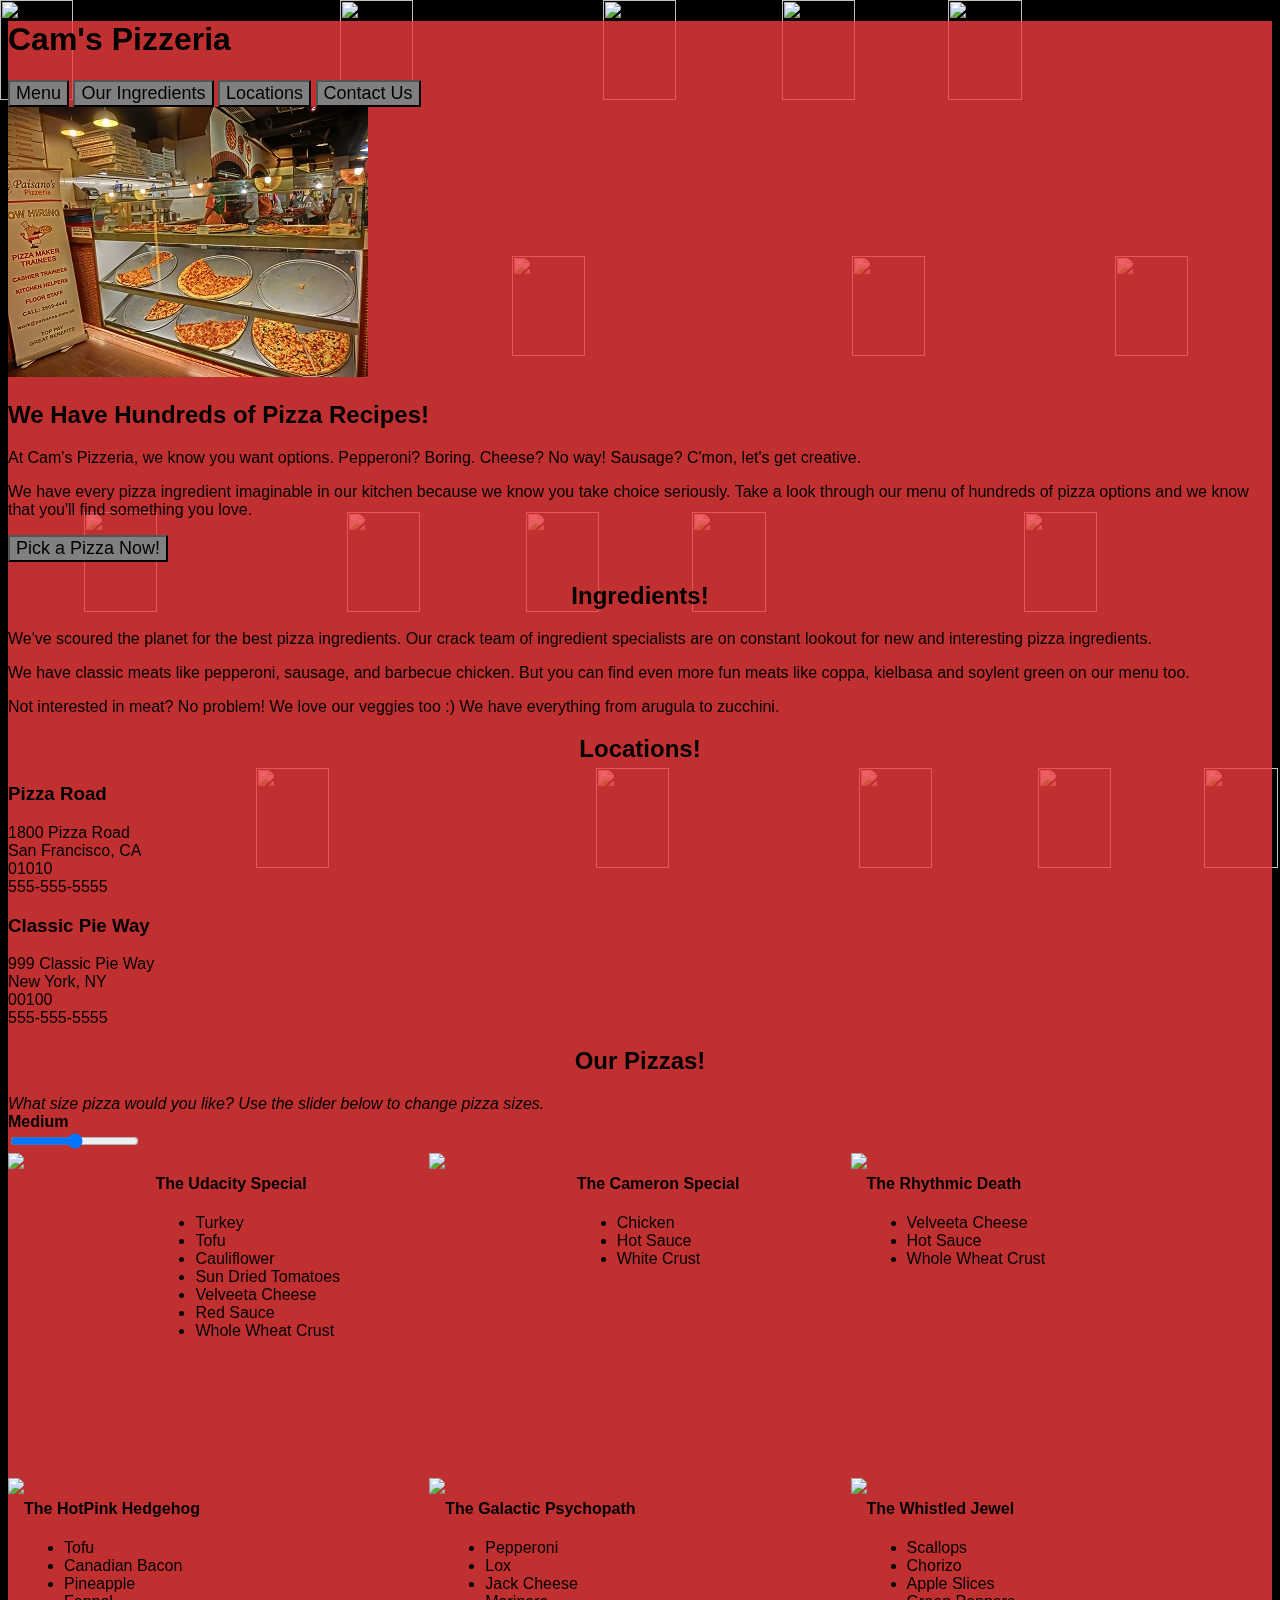
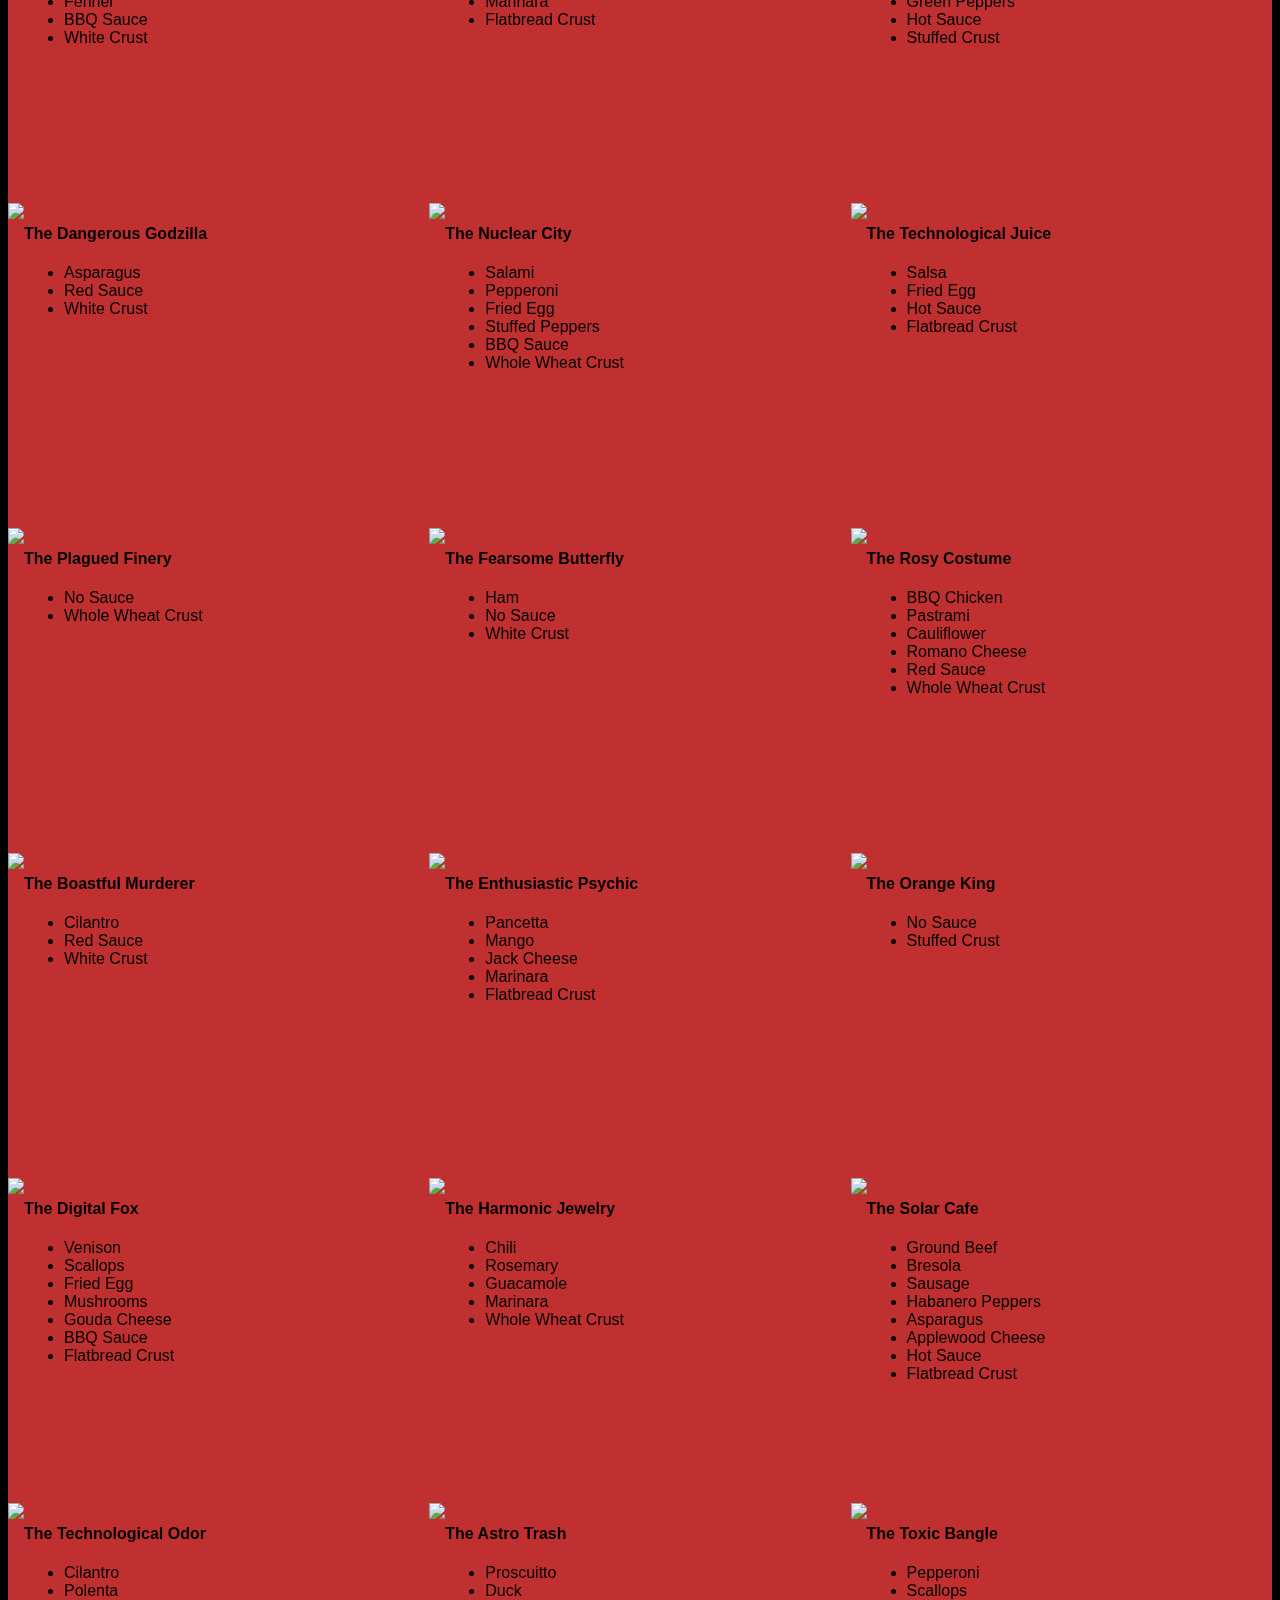
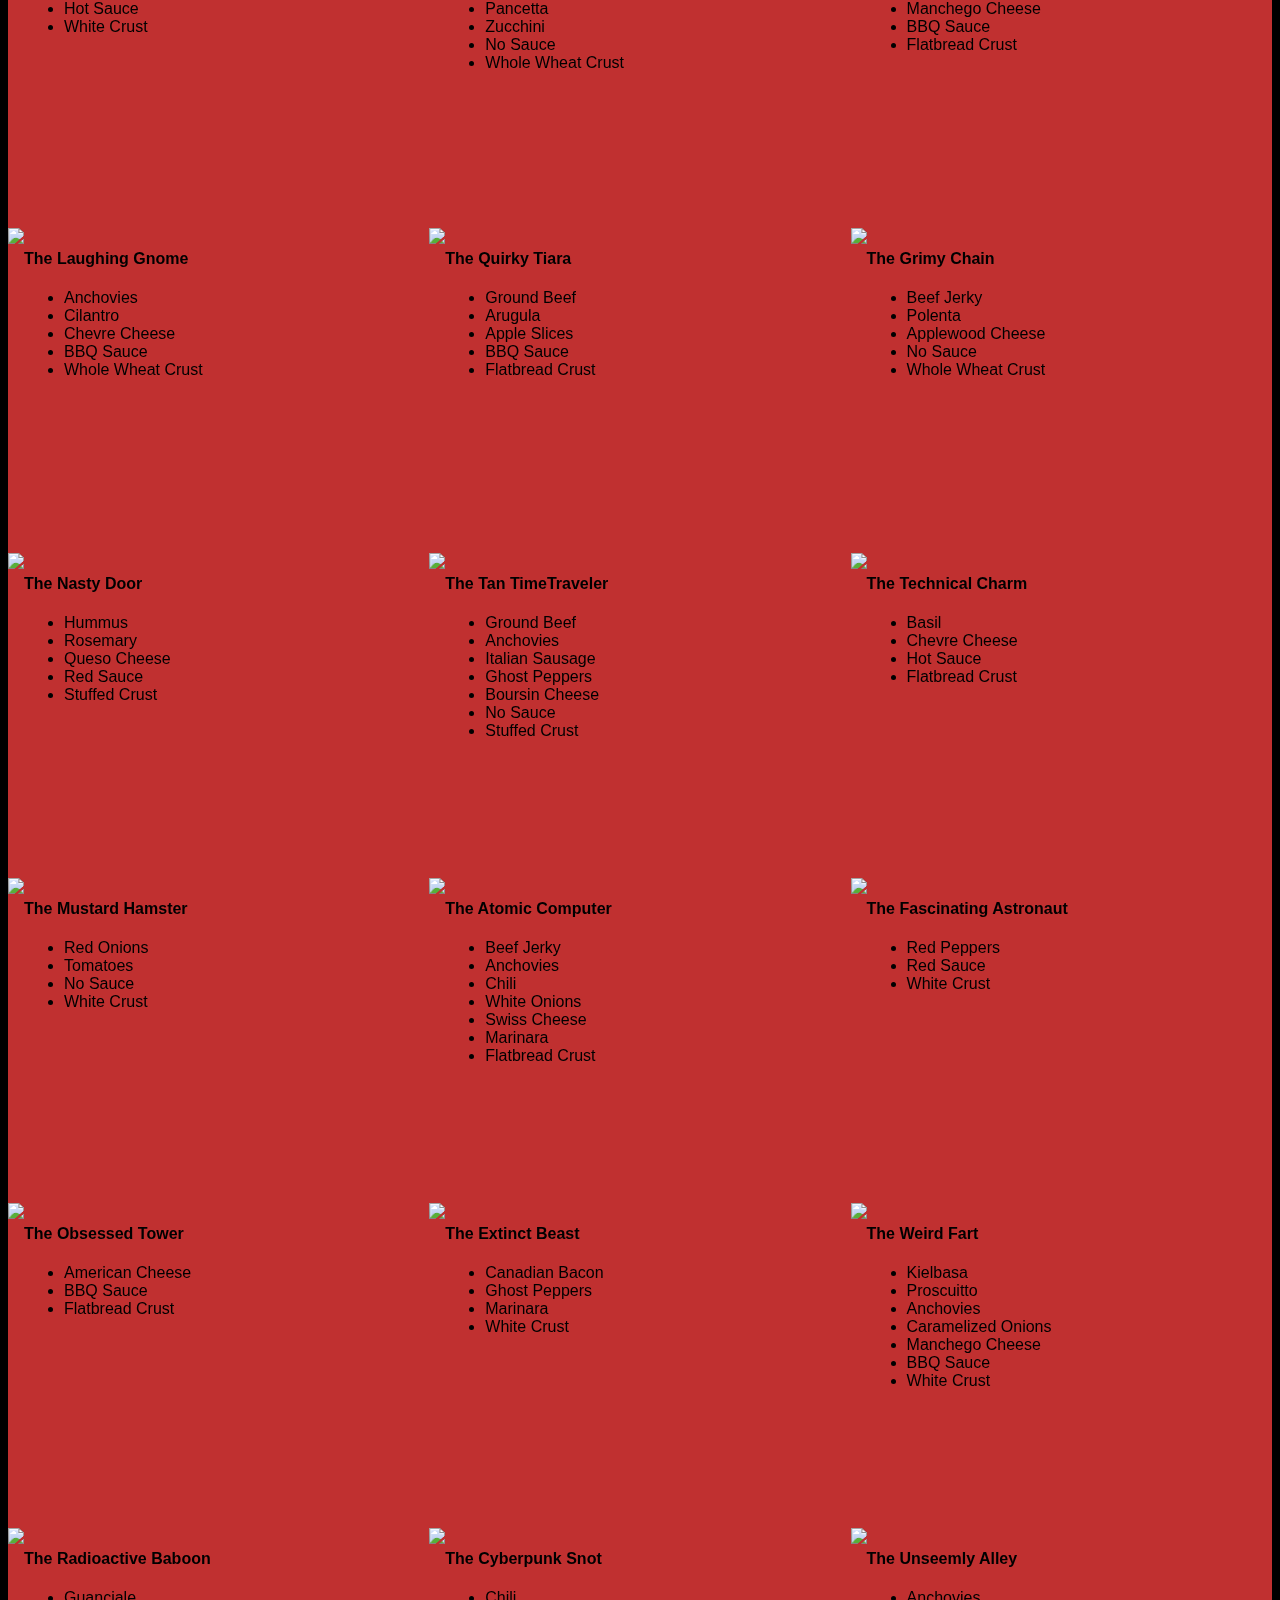
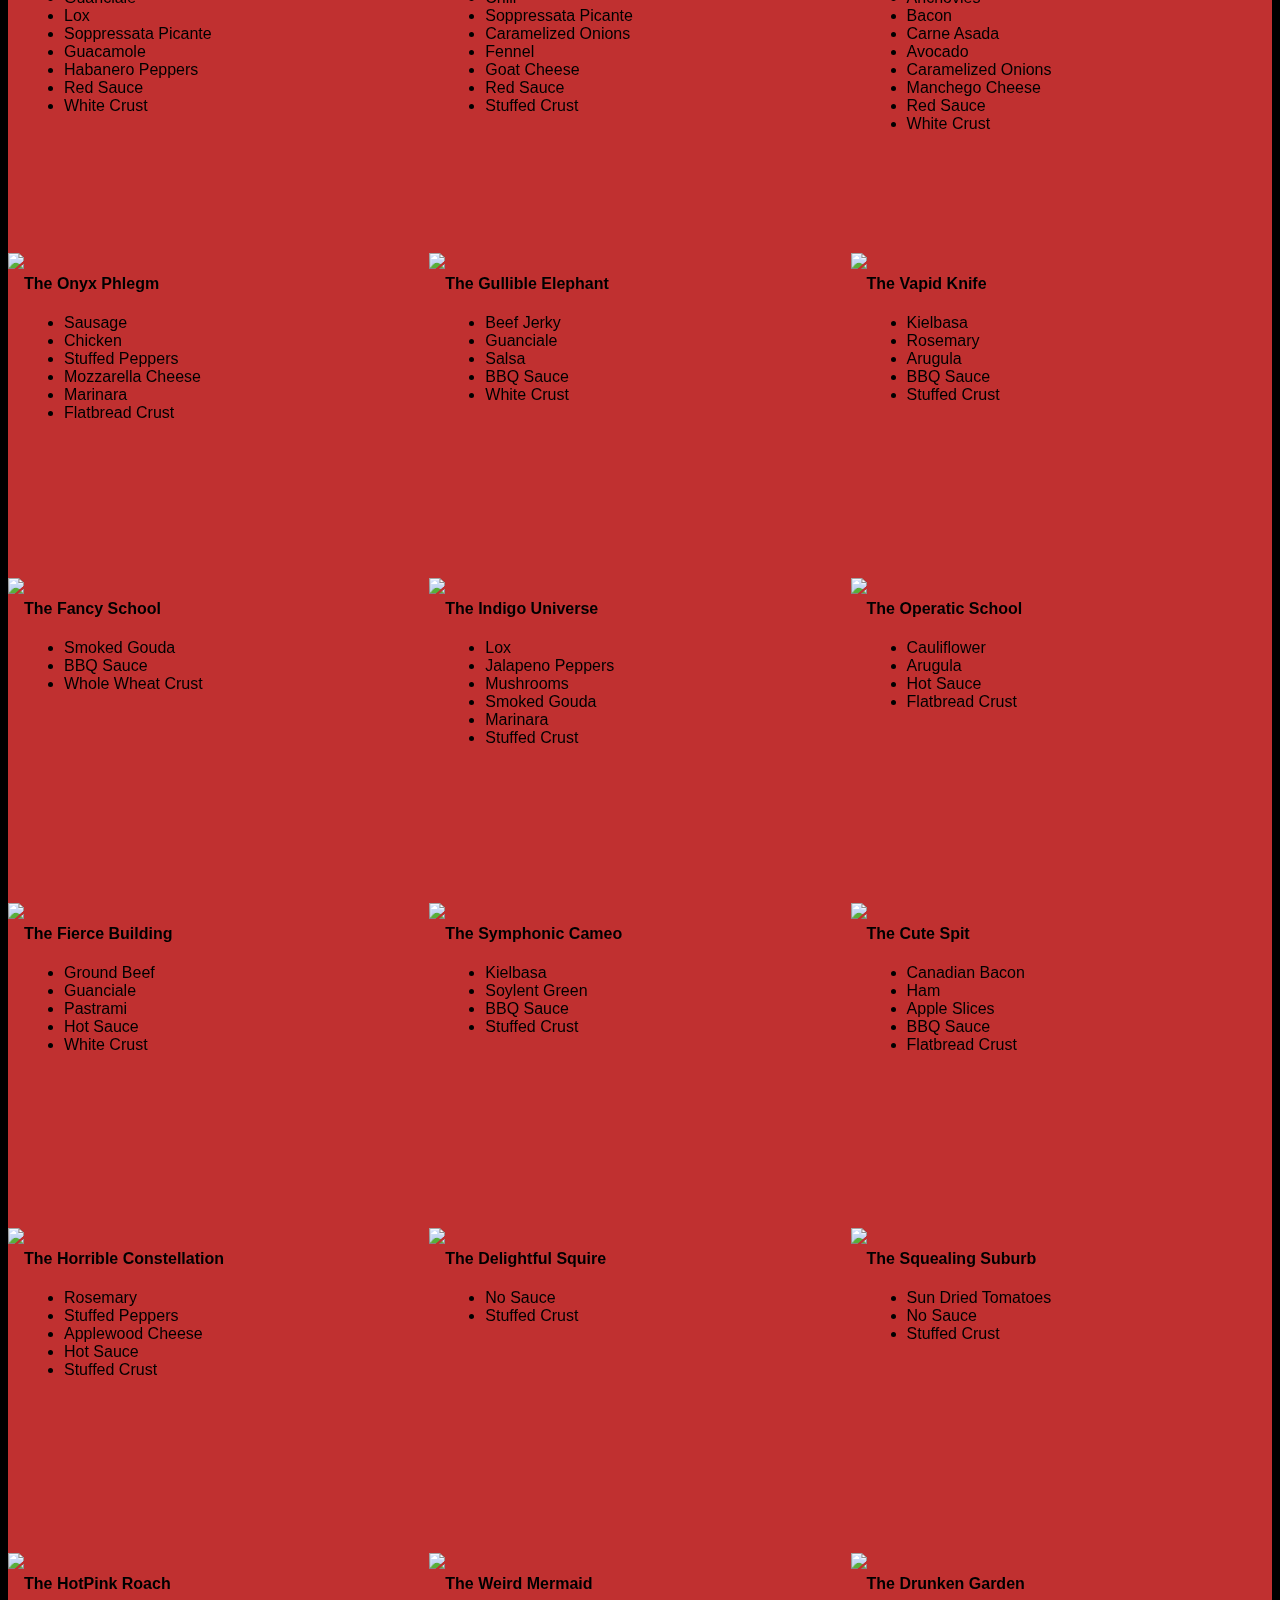
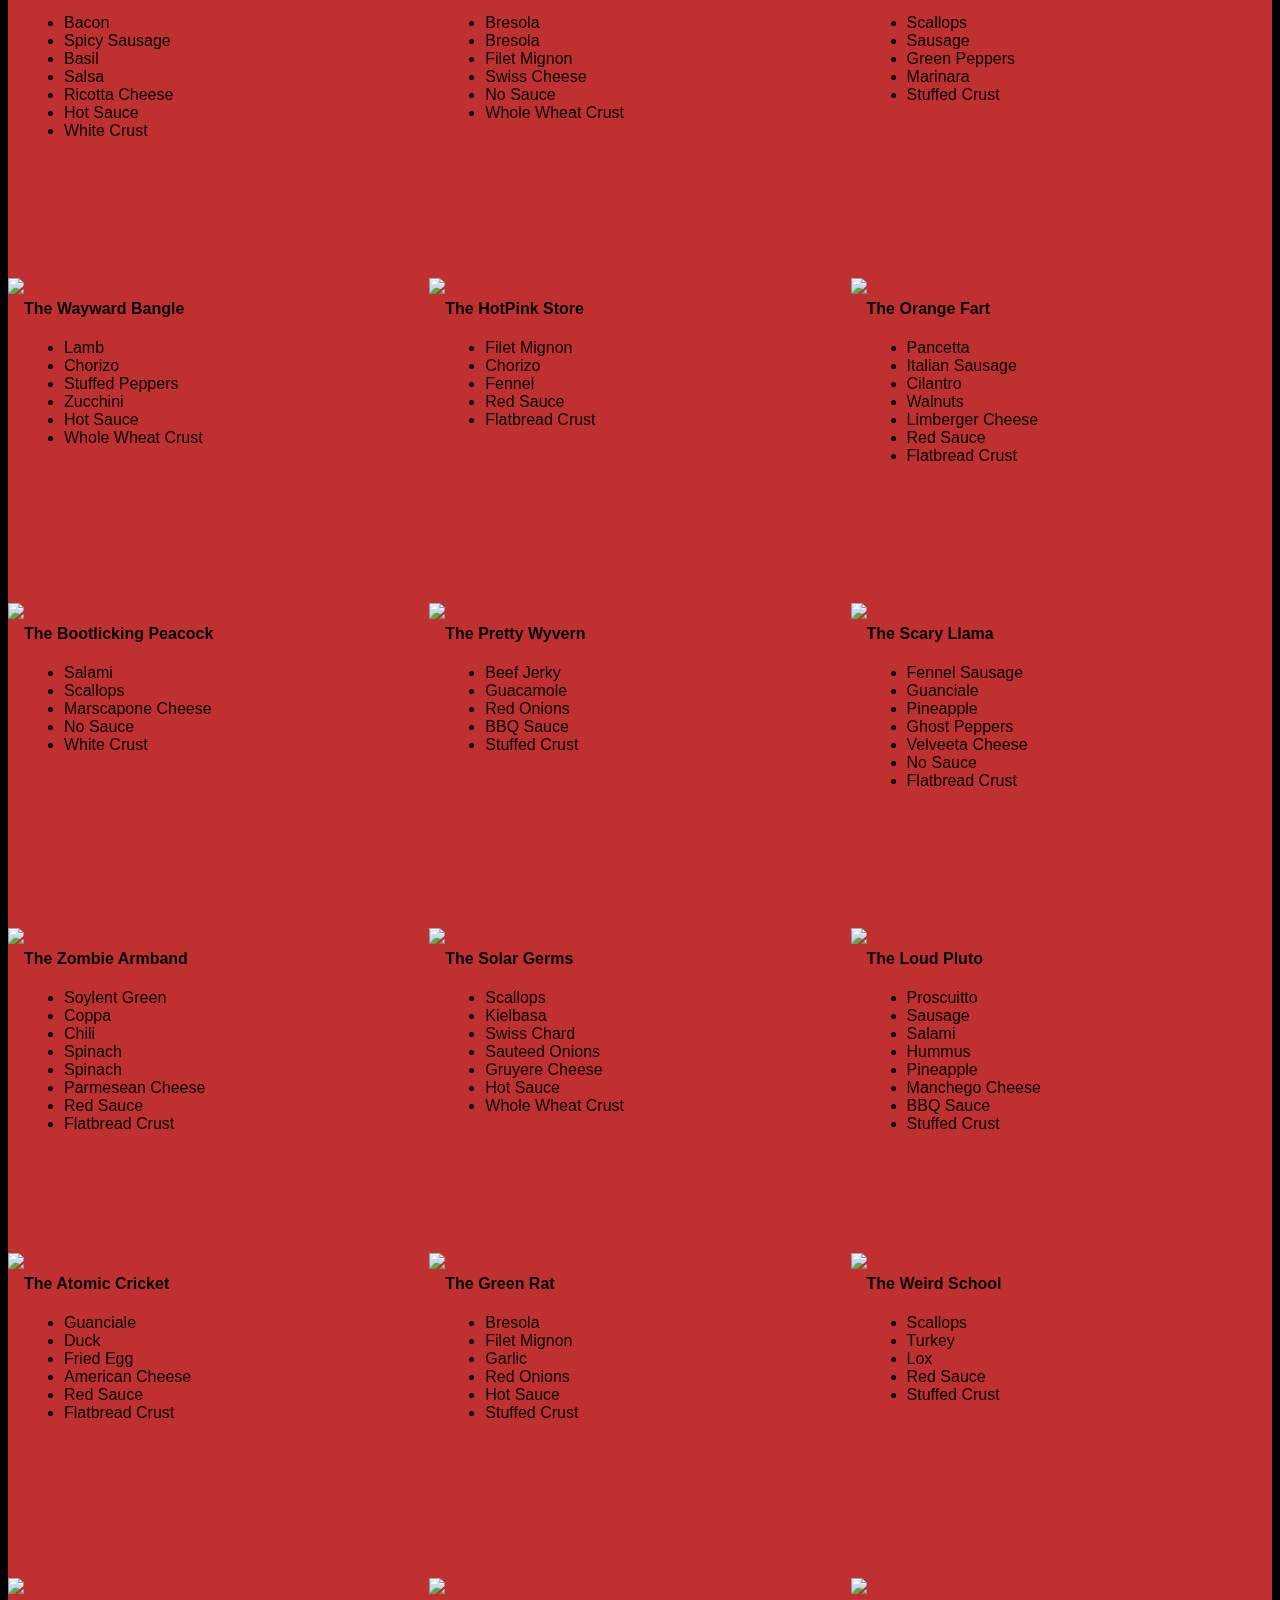
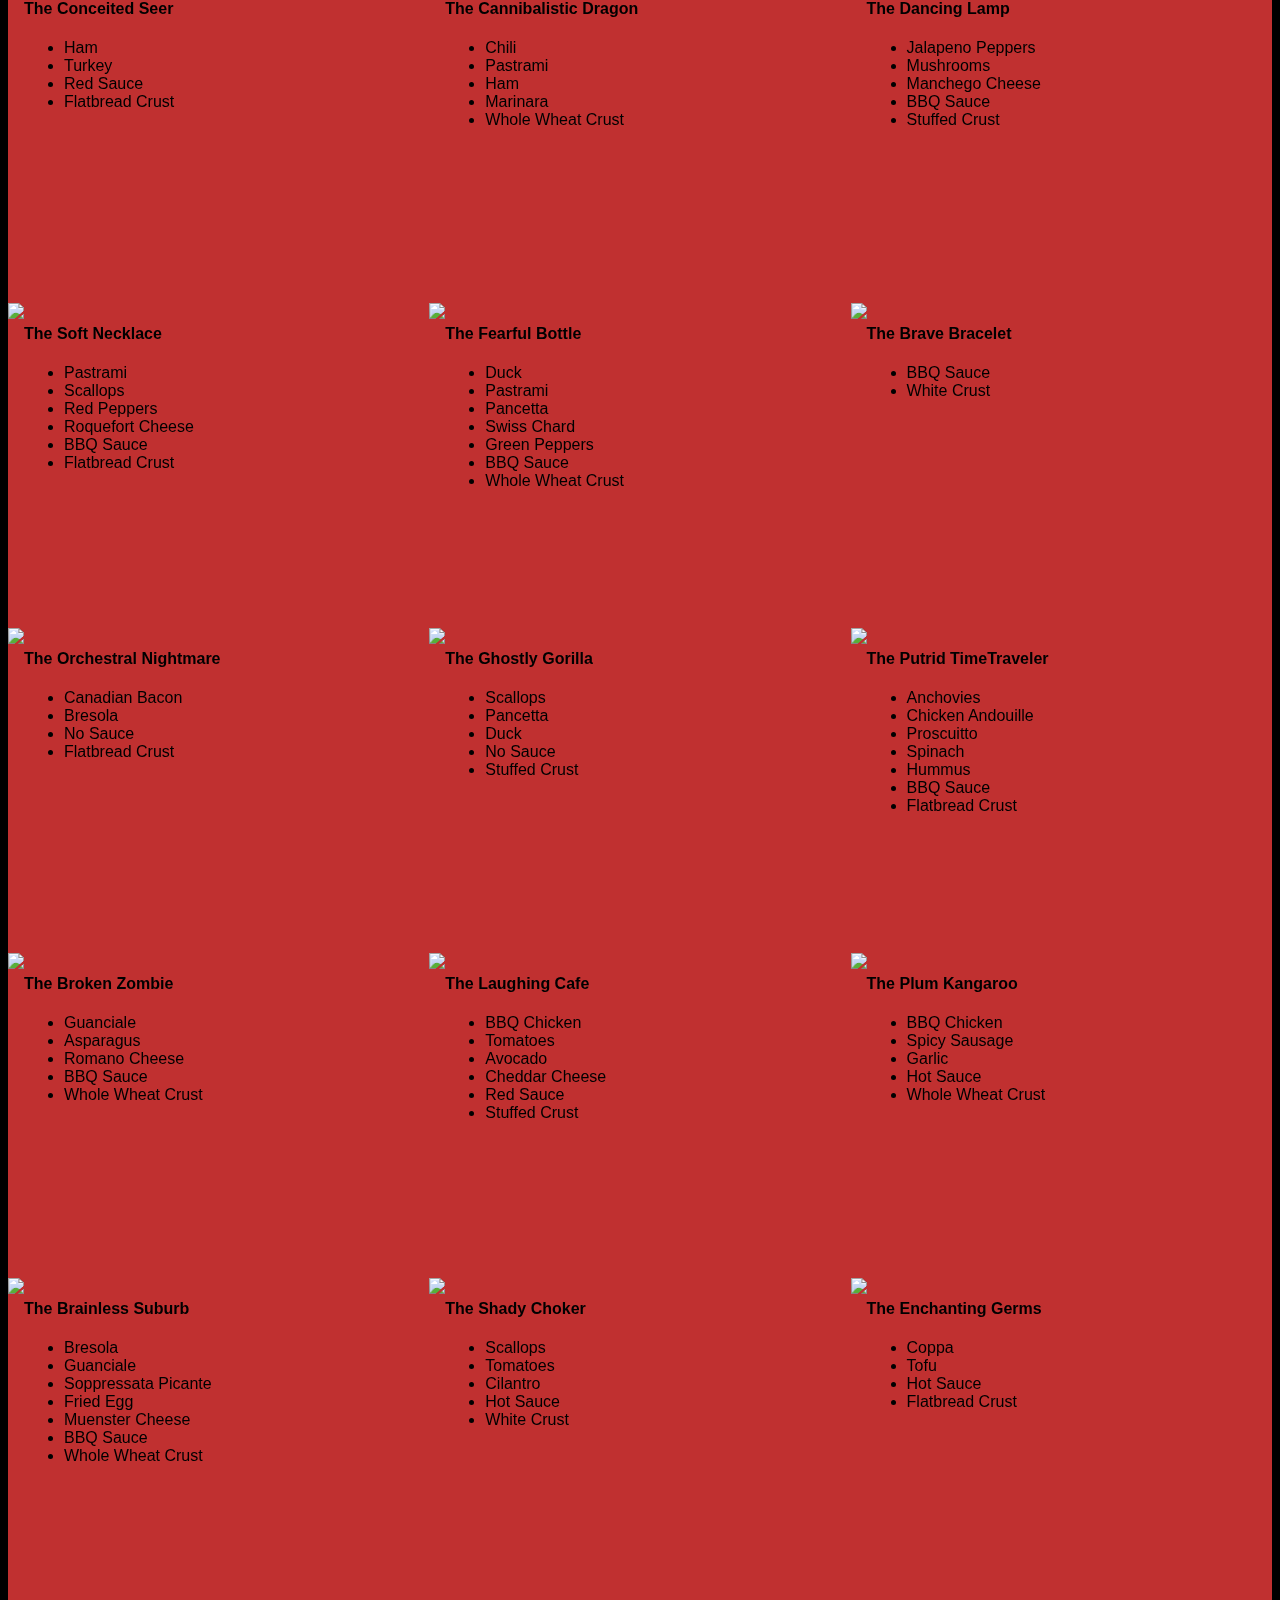
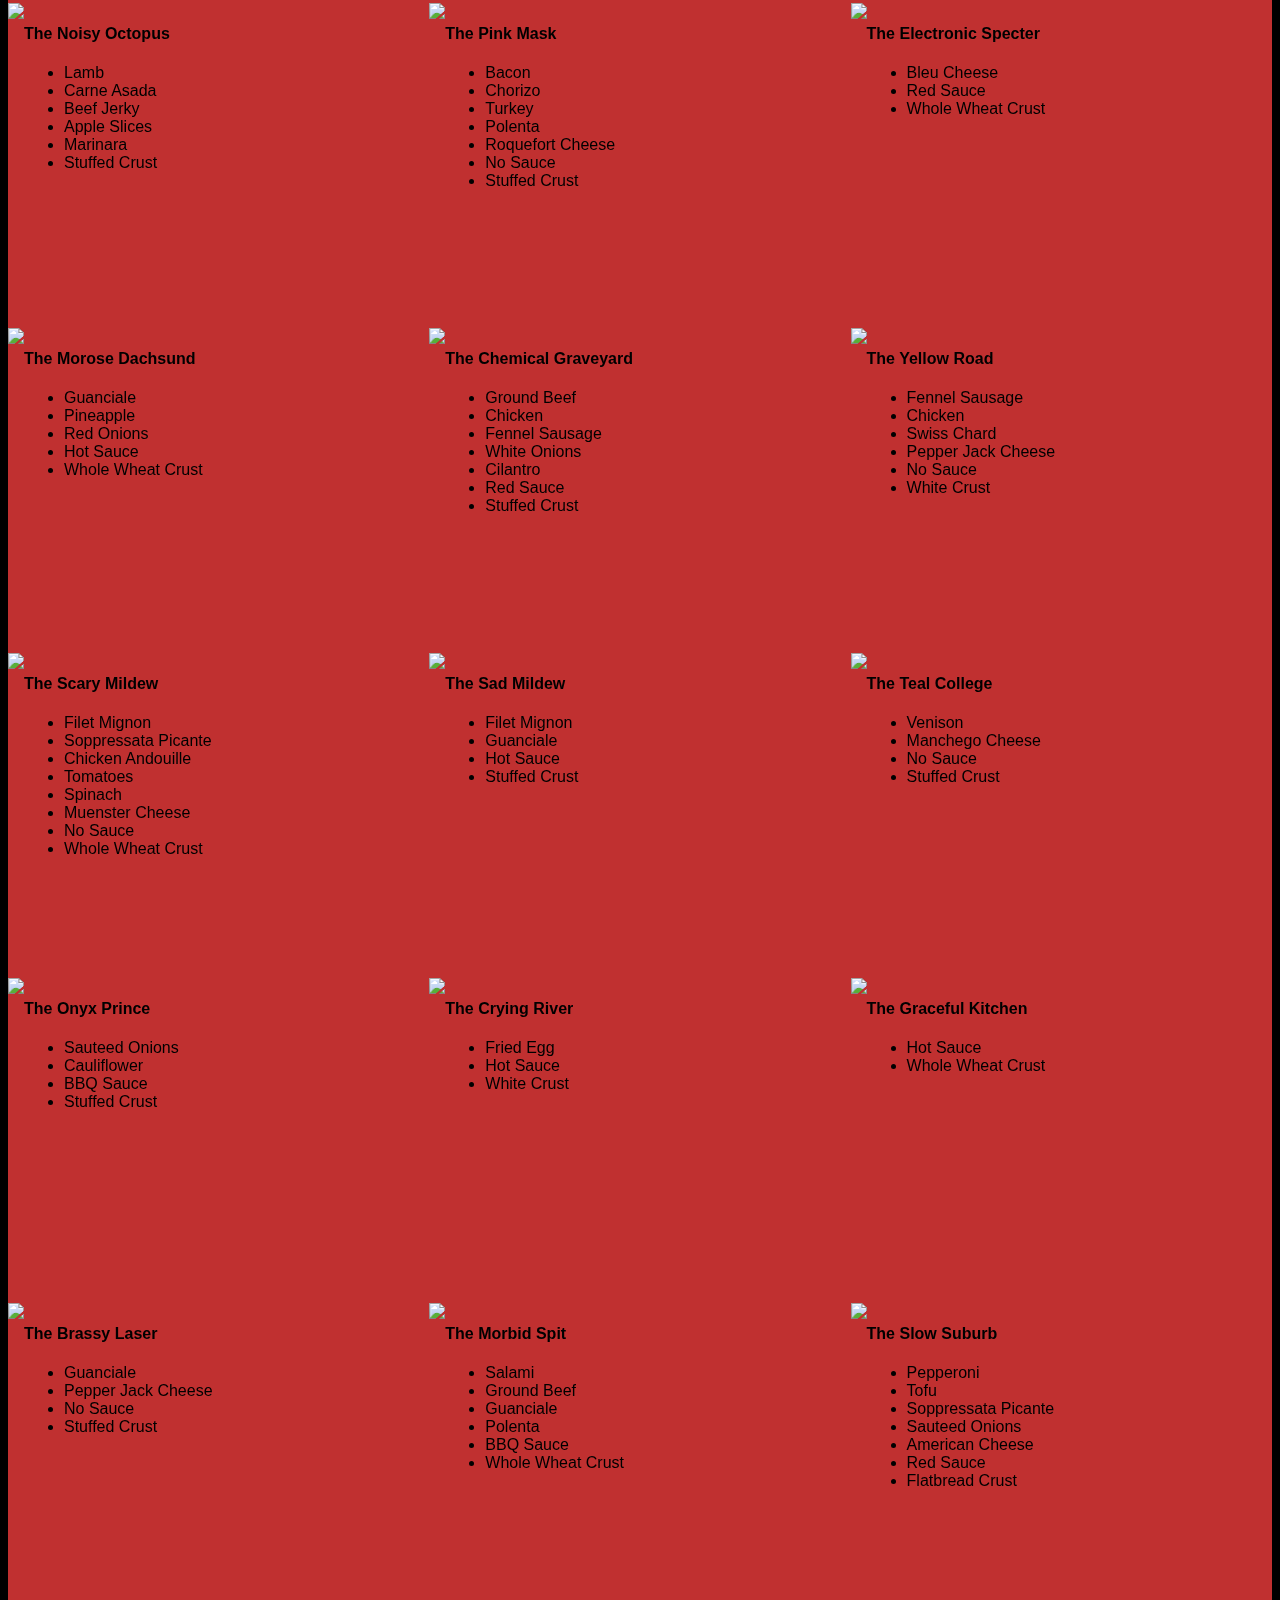
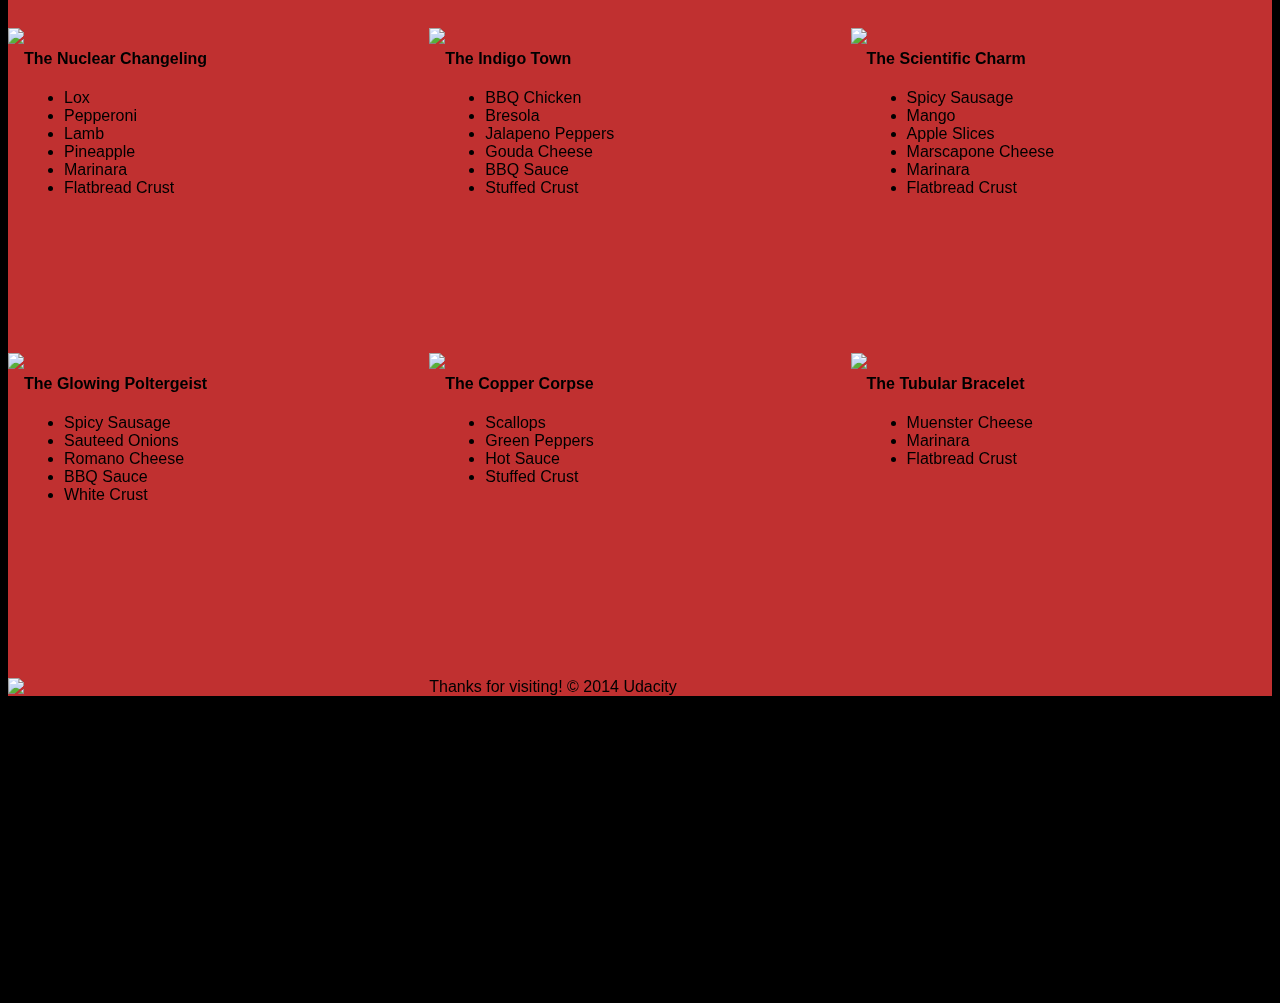
==== views/pizza.html @ 2fd76ad5 "website Optimization" ====
<!DOCTYPE HTML>
<html>
<head>
  <link rel="stylesheet" href="css/style.css">
  <link rel="stylesheet" href="css/bootstrap-grid.css">
</head>

<body>
  <div class="container">
    <div id="header" class="row">
      <div class="col-md-6">
        <div class="row">
          <div class="col-md-12">
            <h1>Cam's Pizzeria</h1>
            <div class="row">
              <div id="menu" class="col-md-12">
                <form action="#randomPizzas">
                  <input type="submit" value="Menu">
                </form>
                <form action="#ingredients">
                  <input type="submit" value="Our Ingredients">
                </form>
                <form action="#locations">
                  <input type="submit" value="Locations">
                </form>
                <form action="#" onsubmit="alert('Thanks for clicking! This button doesn\'t do anything because this is a fake pizzeria :\)')">
                  <input type="submit" value="Contact Us">
                </form>
              </div>
            </div>
          </div>
        </div>
      </div>
      <div id="movingPizzas1" class="col-md-6">
      </div>
    </div>
    <div id="callToAction" class="row">
      <div class="col-md-4">
        <img src="images/pizzeria-lg.jpg" class="img-responsive"> <!-- Image credit to: http://commons.wikimedia.org/wiki/File:HK_TST_night_%E5%98%89%E8%98%AD%E9%81%93_Granville_Road_restaurant_Paisano's_Pizzeria_pizza_Dec-2013.JPG -->
      </div>
      <div class="col-md-8">
        <div class="row">
          <div class="col-md-12">
            <h2>We Have Hundreds of Pizza Recipes!</h2>
            <p>At Cam's Pizzeria, we know you want options. Pepperoni? Boring. Cheese? No way! Sausage? C'mon, let's get creative.</p>

            <p>We have every pizza ingredient imaginable in our kitchen because we know you take choice seriously. Take a look through our menu of hundreds of pizza options and we know that you'll find something you love.</p>
          </div>
        </div>
        <div class="row">
          <div class="col-md-6 col-md-push-3">
            <form action="#randomPizzas">
              <input type="submit" value="Pick a Pizza Now!">
            </form>
          </div>
        </div>
      </div>
    </div>
    <div id="ingredients" class="row">
      <div class="col-md-8 col-md-push-2">
        <div class="row">
          <div class="col-md-12 centered">
            <h2>Ingredients!</h2>
          </div>
        </div>
        <div class="row">
          <div class="col-md-12">
            <p>We've scoured the planet for the best pizza ingredients. Our crack team of ingredient specialists are on constant lookout for new and interesting pizza ingredients.</p>

            <p>We have classic meats like pepperoni, sausage, and barbecue chicken. But you can find even more fun meats like coppa, kielbasa and soylent green on our menu too.</p>

            <p>Not interested in meat? No problem! We love our veggies too :) We have everything from arugula to zucchini.</p>
          </div>
        </div>
      </div>
    </div>
    <div id="locations" class="row">
      <div class="col-md-12">
        <h2 style="text-align: center">Locations!</h2>
        <div class="row">
          <div class="col-md-6">
            <h3>Pizza Road</h3>
            <p>1800 Pizza Road<br>San Francisco, CA<br>01010<br>555-555-5555</p>
          </div>
          <div class="col-md-6">
            <h3>Classic Pie Way</h3>
            <p>999 Classic Pie Way<br>New York, NY<br>00100<br>555-555-5555</p>
          </div>
        </div>
      </div>
    </div>
    <div id="pizzaGenerator" class="row">
      <div class="col-md-12">
        <h2 style="text-align: center">Our Pizzas!</h2>
        <div class="row">
          <div class="col-md-12">
            <em>What size pizza would you like? Use the slider below to change pizza sizes.</em>
          </div>
          <div id="pizzaSize" class="col-md-6">Medium</div>
          <div class="col-md-12">
            <input id="sizeSlider" type="range" min="1" max="3" value="2" step="1" onchange="resizePizzas(this.value)"></input>
          </div>
        </div>
        <div id="randomPizzas" class="row">
          <div id="pizza0" class="randomPizzaContainer" style="width:33.33%; height: 325px;">
            <div style="width:35%">
              <img src="images/pizza.png" class="img-responsive">
            </div>
            <div style="width:65%">
              <h4>The Udacity Special</h4>
              <ul>
                <li>Turkey</li>
                <li>Tofu</li>
                <li>Cauliflower</li>
                <li>Sun Dried Tomatoes</li>
                <li>Velveeta Cheese</li>
                <li>Red Sauce</li>
                <li>Whole Wheat Crust</li>
              </ul>
            </div>
          </div>
          <div id="pizza1" class="randomPizzaContainer" style="width:33.33%; height: 325px;">
            <div style="width:35%">
              <img src="images/optimized-pizzeria.png" class="img-responsive">
            </div>
            <div style="width:65%">
              <h4>The Cameron Special</h4>
              <ul>
                <li>Chicken</li>
                <li>Hot Sauce</li>
                <li>White Crust</li>
              </ul>
            </div>
          </div>
        </div>
      </div>
    </div>
    <div id="footer" class="col-md-12">Thanks for visiting! &copy; 2014 Udacity</div>
  </div>
  <script type="text/javascript" src="js/main.js"></script>
</body>

</html>
</html>
---- views/css/style.css ----
/** {
  outline: 1px solid red !important;
}*/
* {
  -webkit-box-sizing: border-box;
  -moz-box-sizing: border-box;
  -box-sizing: border-box;
}

body {
  font-family: "Trebuchet MS", Helvetica, sans-serif;
  background: black;
}

input {
  background: grey;
  font-size: 18px;
}

form {
  display: inline-block;
}

.centered {
  text-align: center;
}

#pizzaSize {
  font-weight: 800;
}

.mover {
  position: fixed;
 /* reduce mover width */
  width: 100px;
  z-index: -1;
}

.randomPizzaContainer {
  float: left;
  display: flex;
}

.randomPizzaContainer:after {
  content: "";
  display: table;
  clear:both;
}

 .container {
  background-color: rgba(240, 60, 60, 0.8);
}
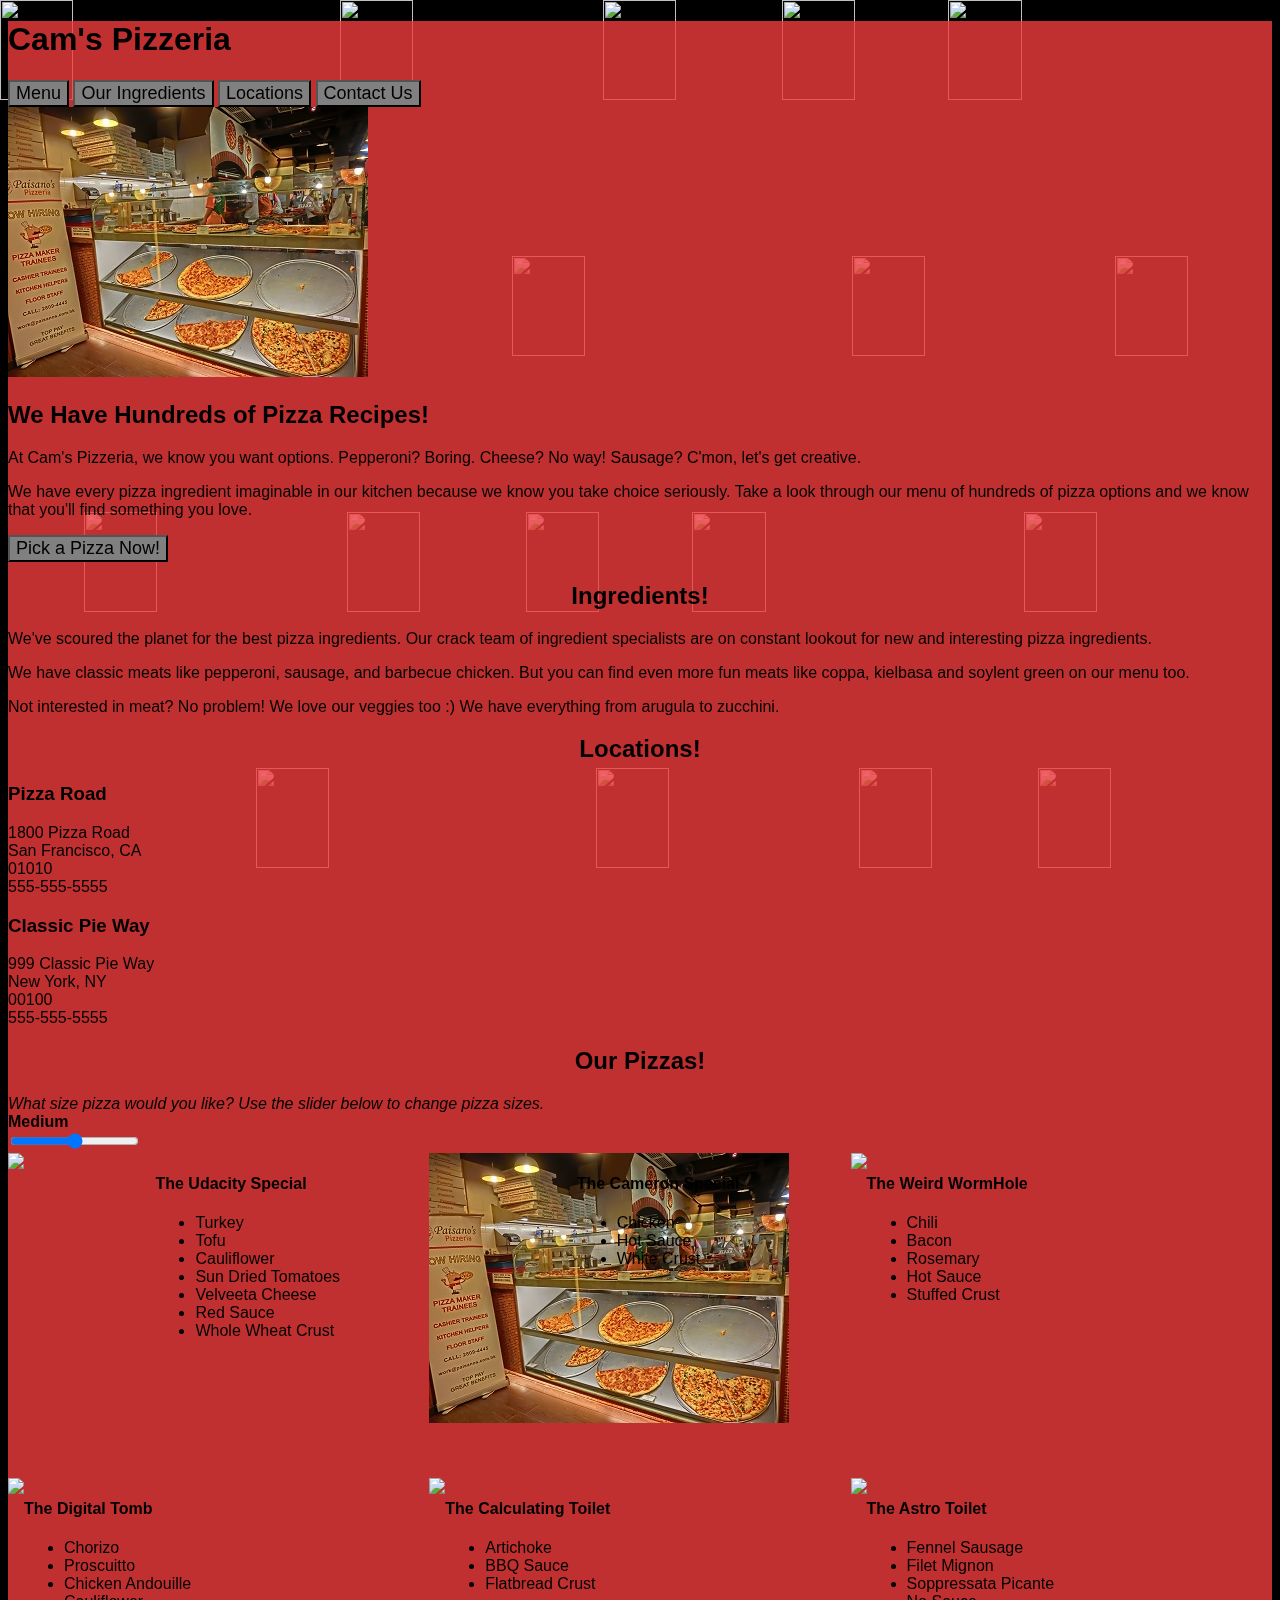
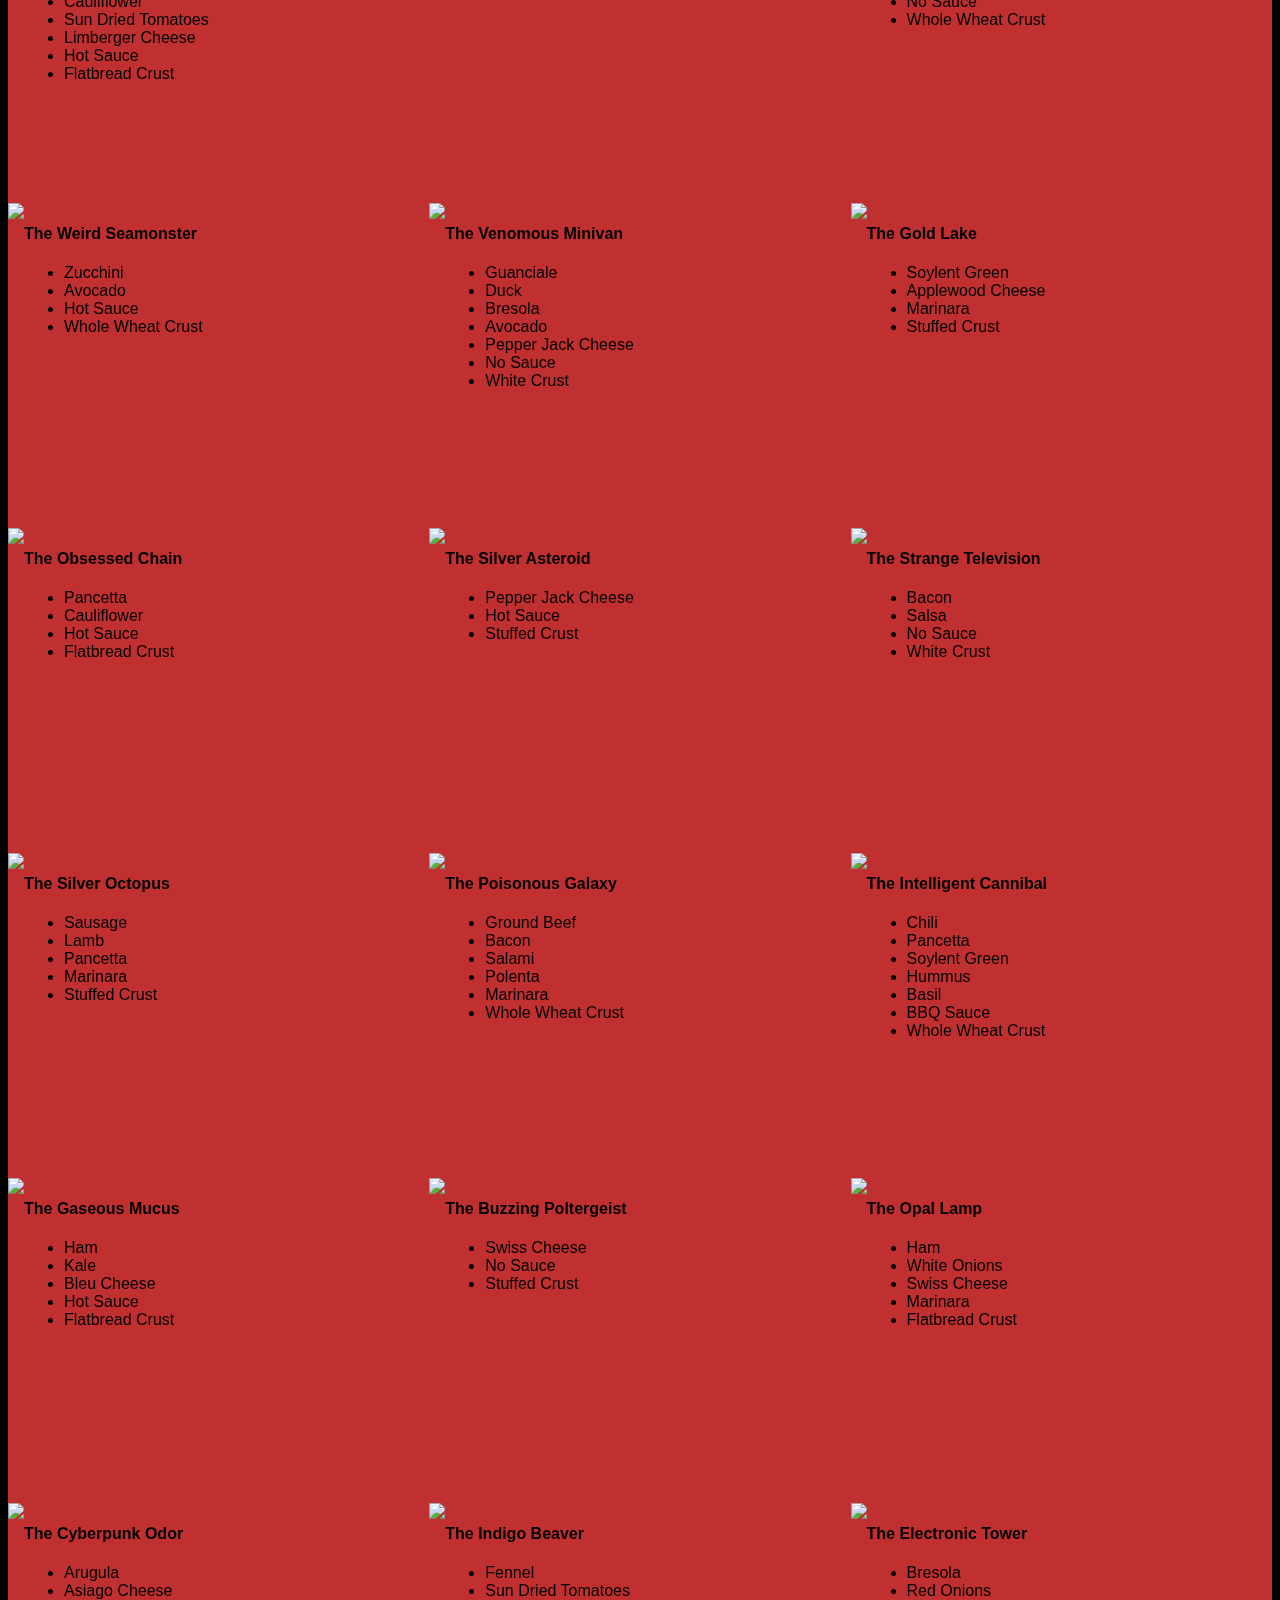
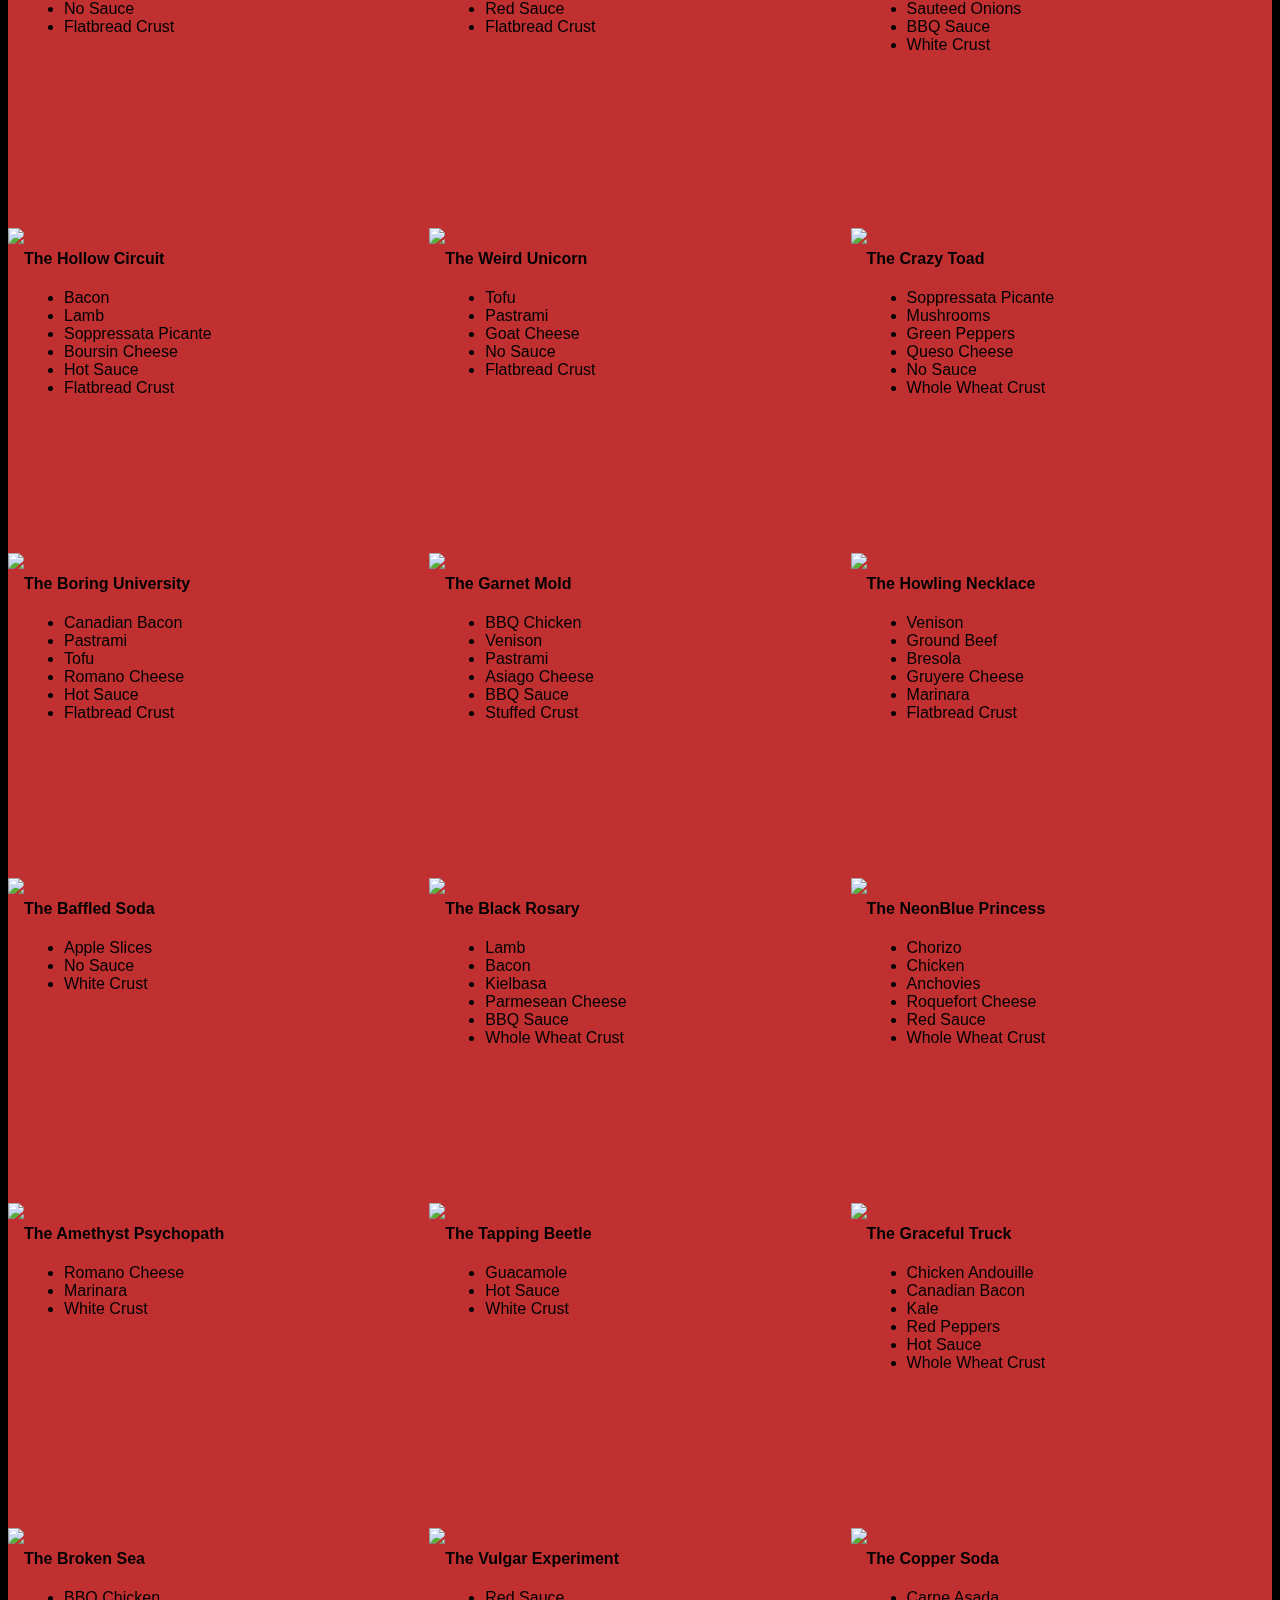
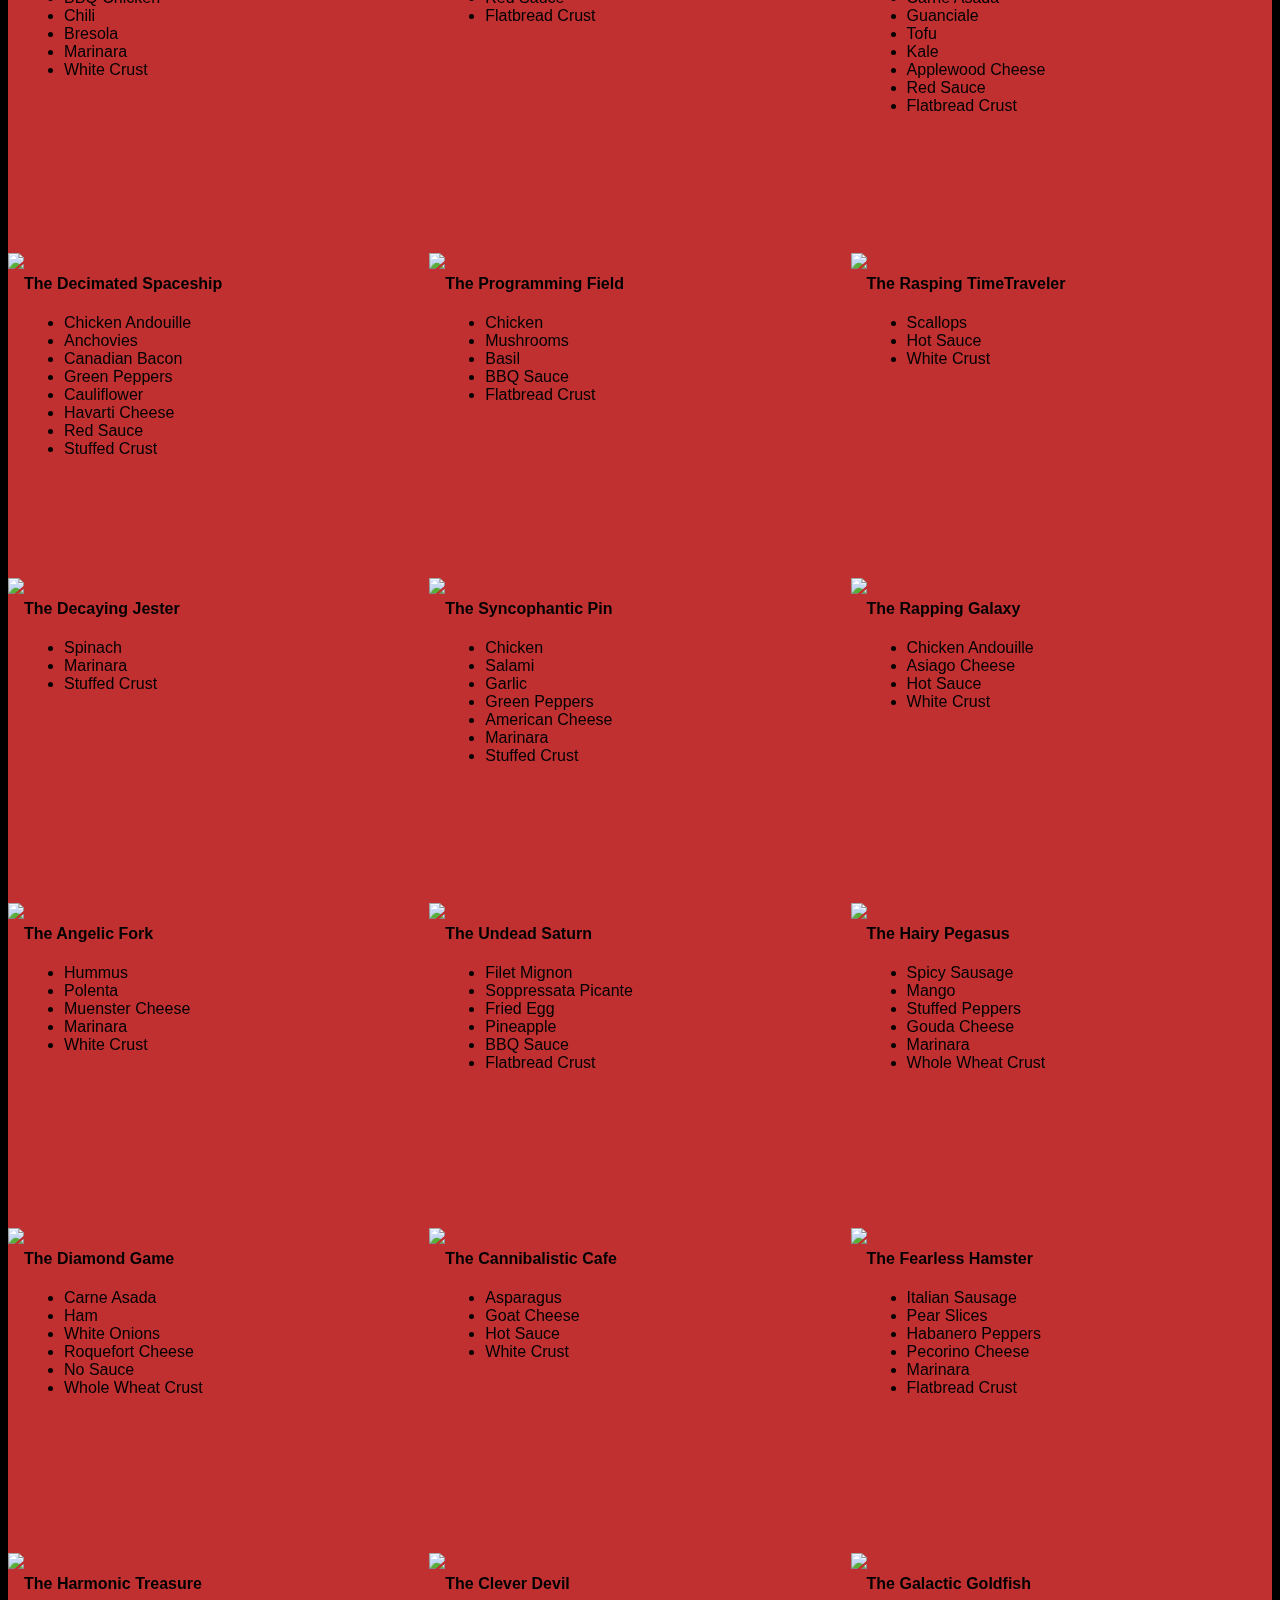
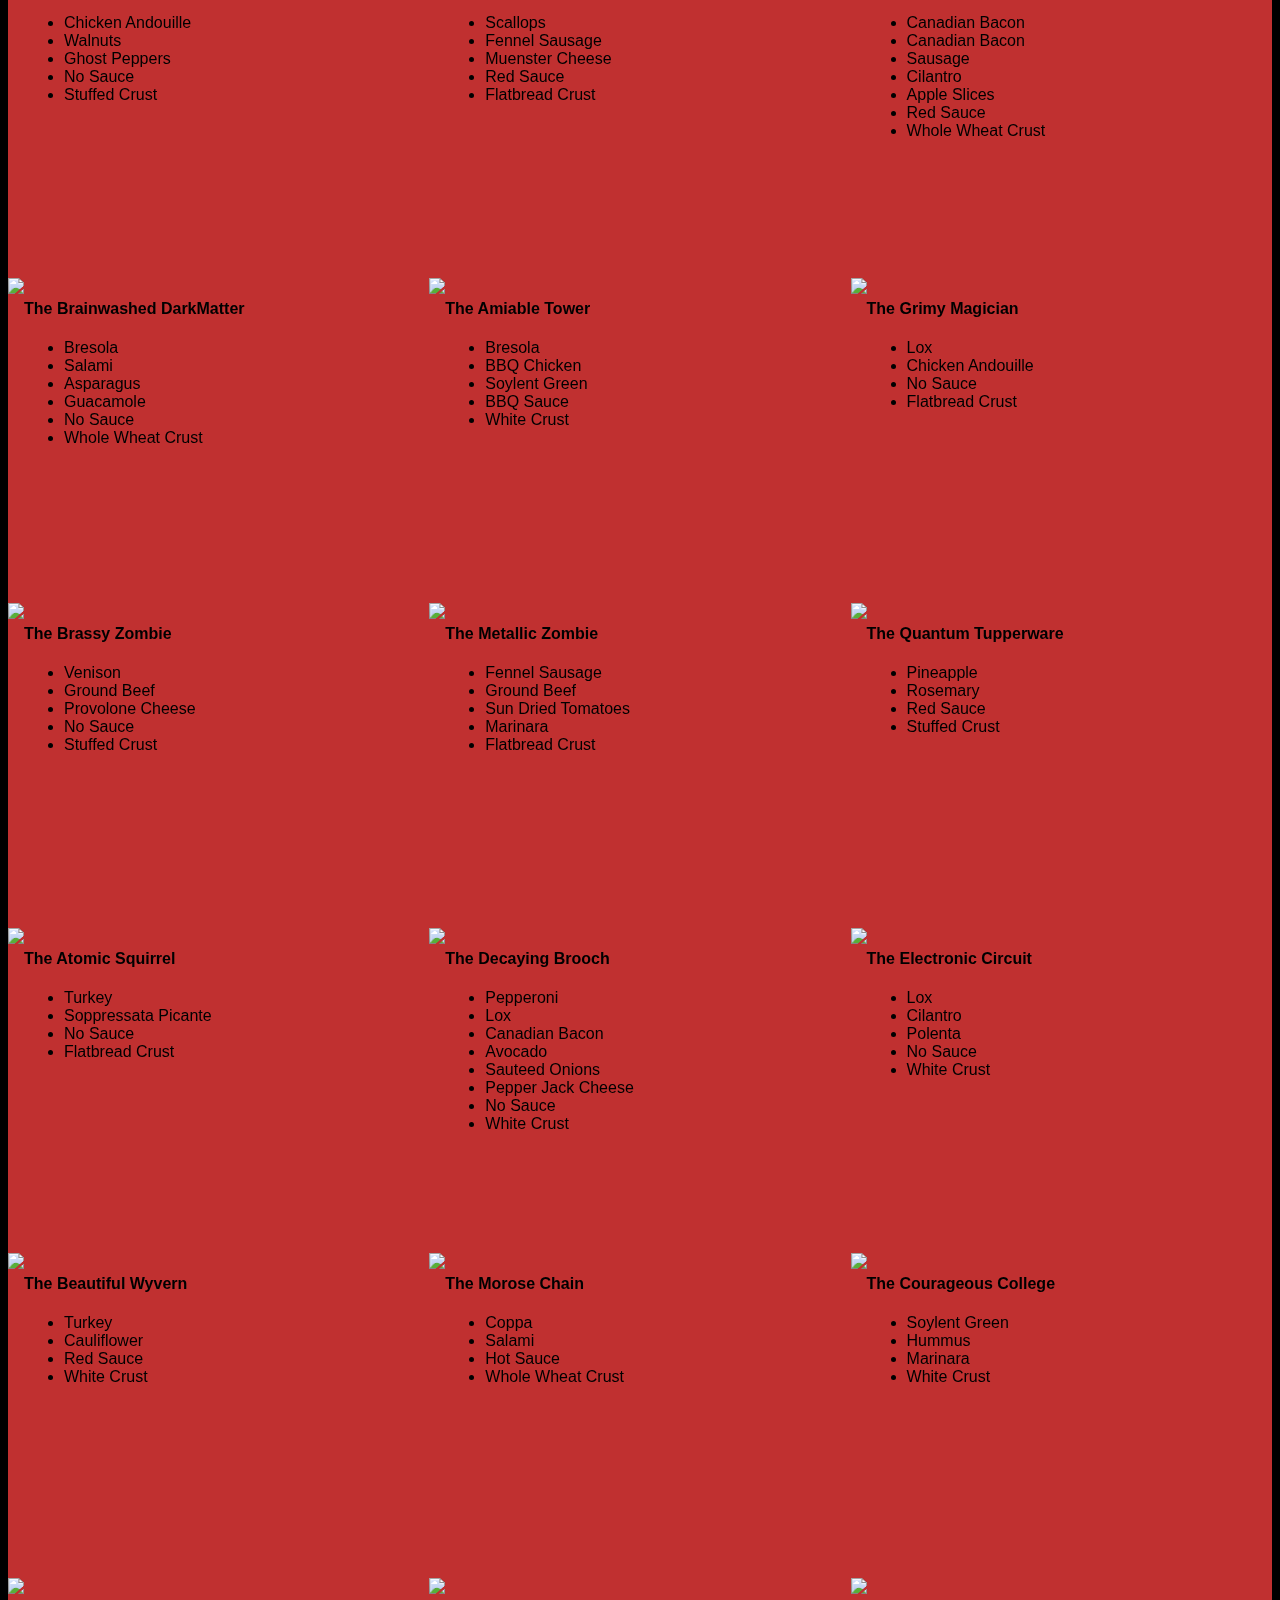
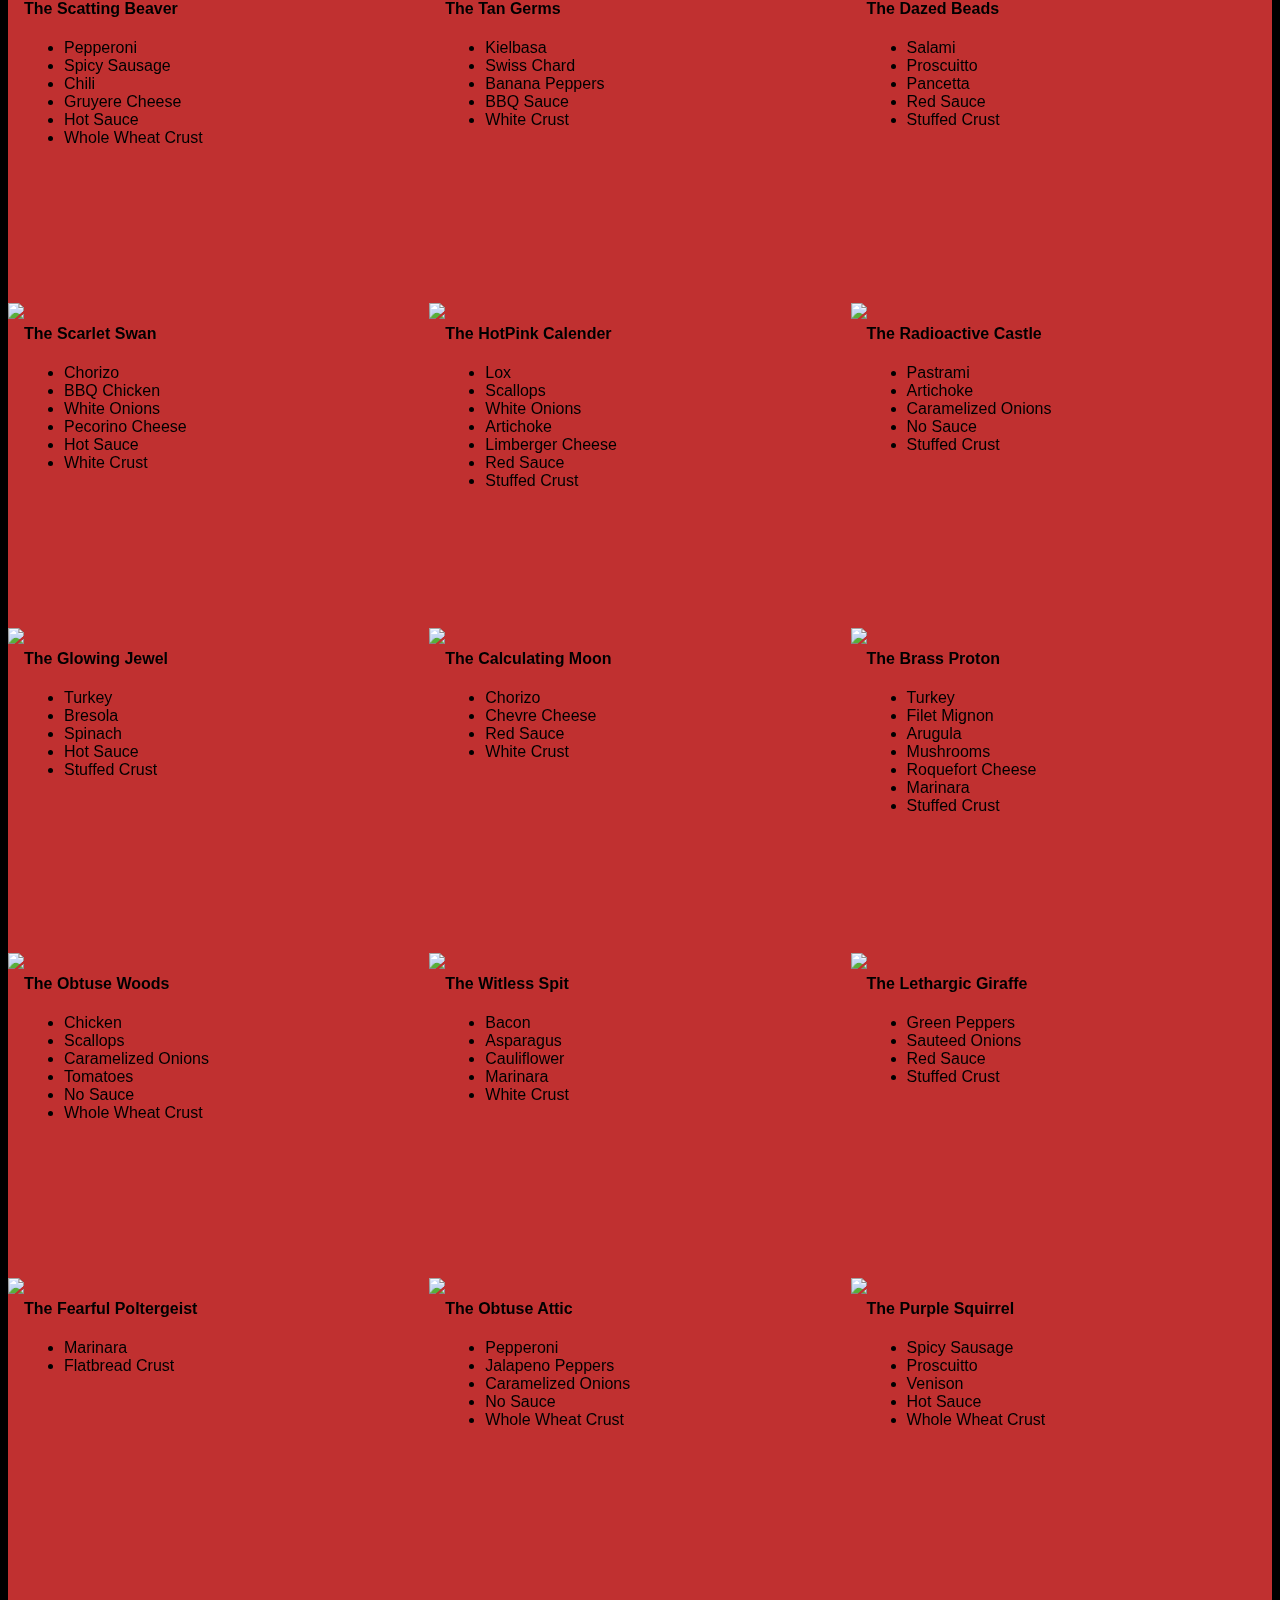
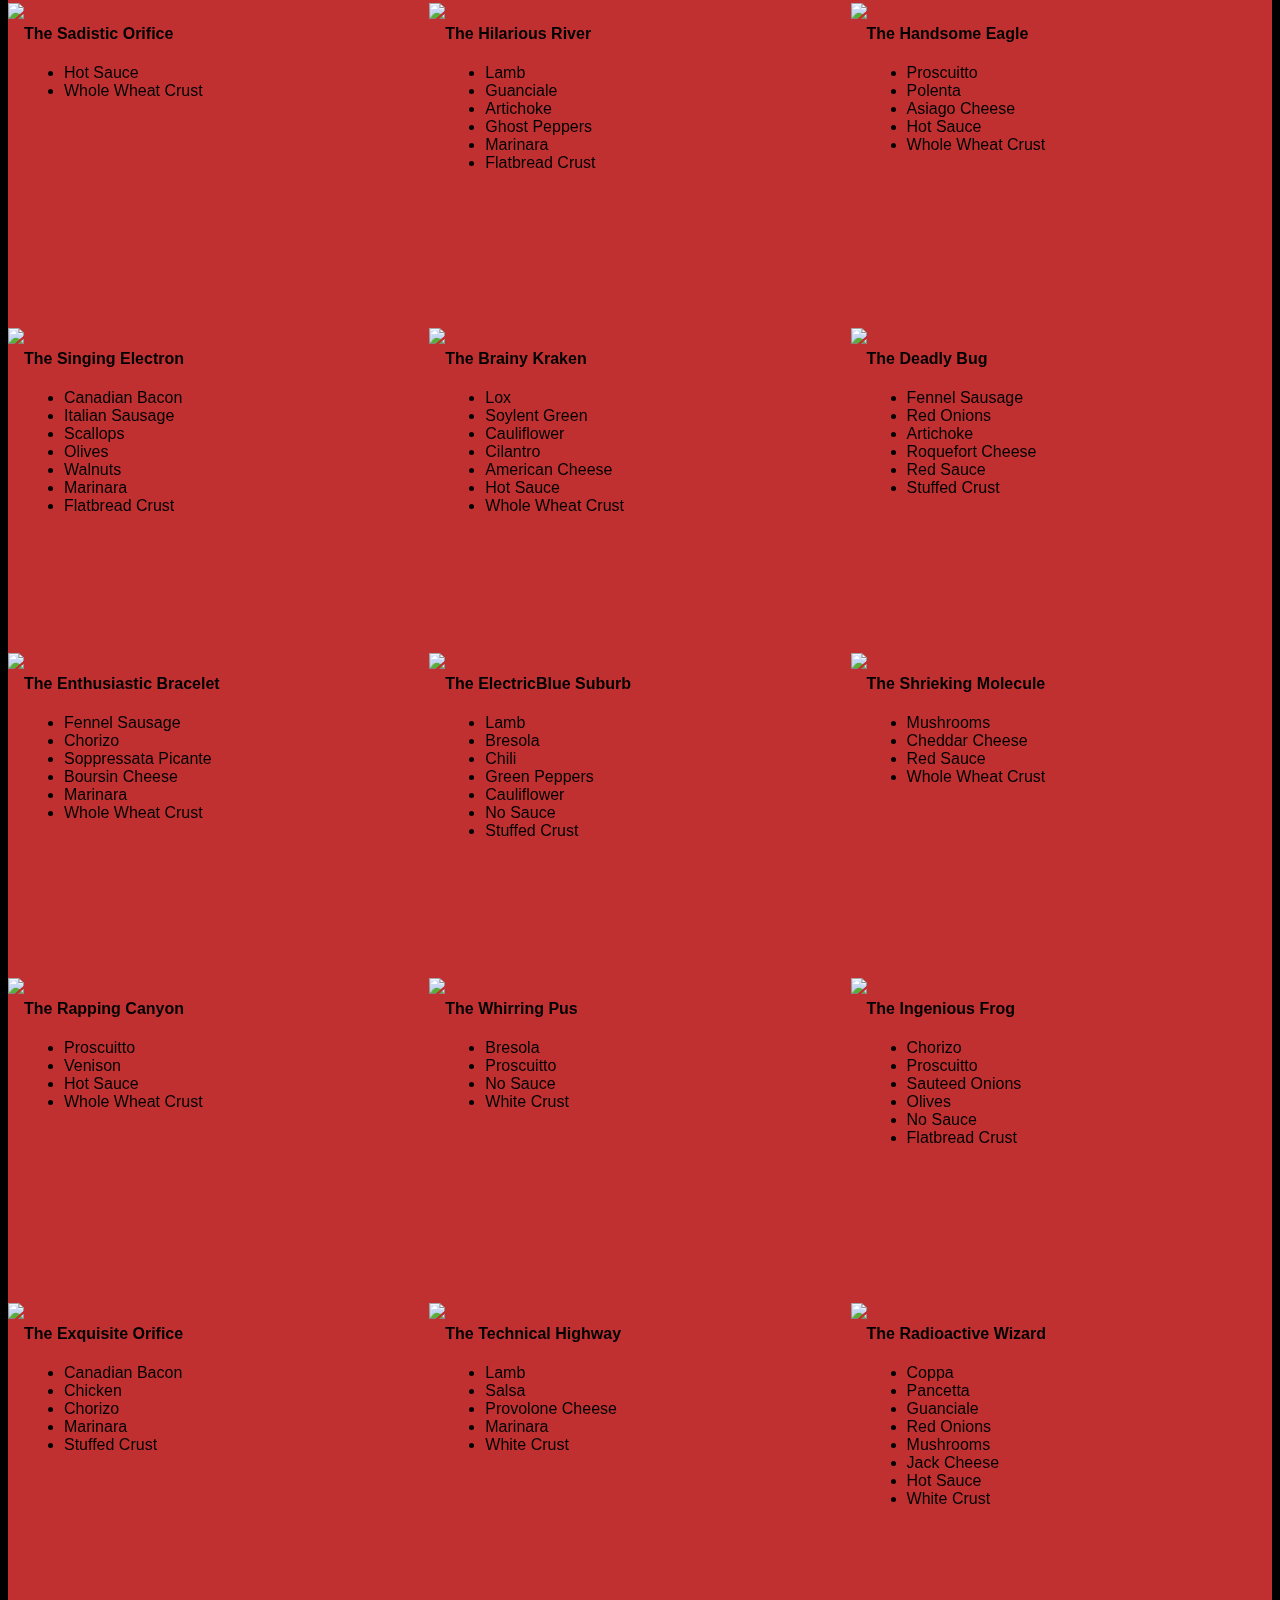
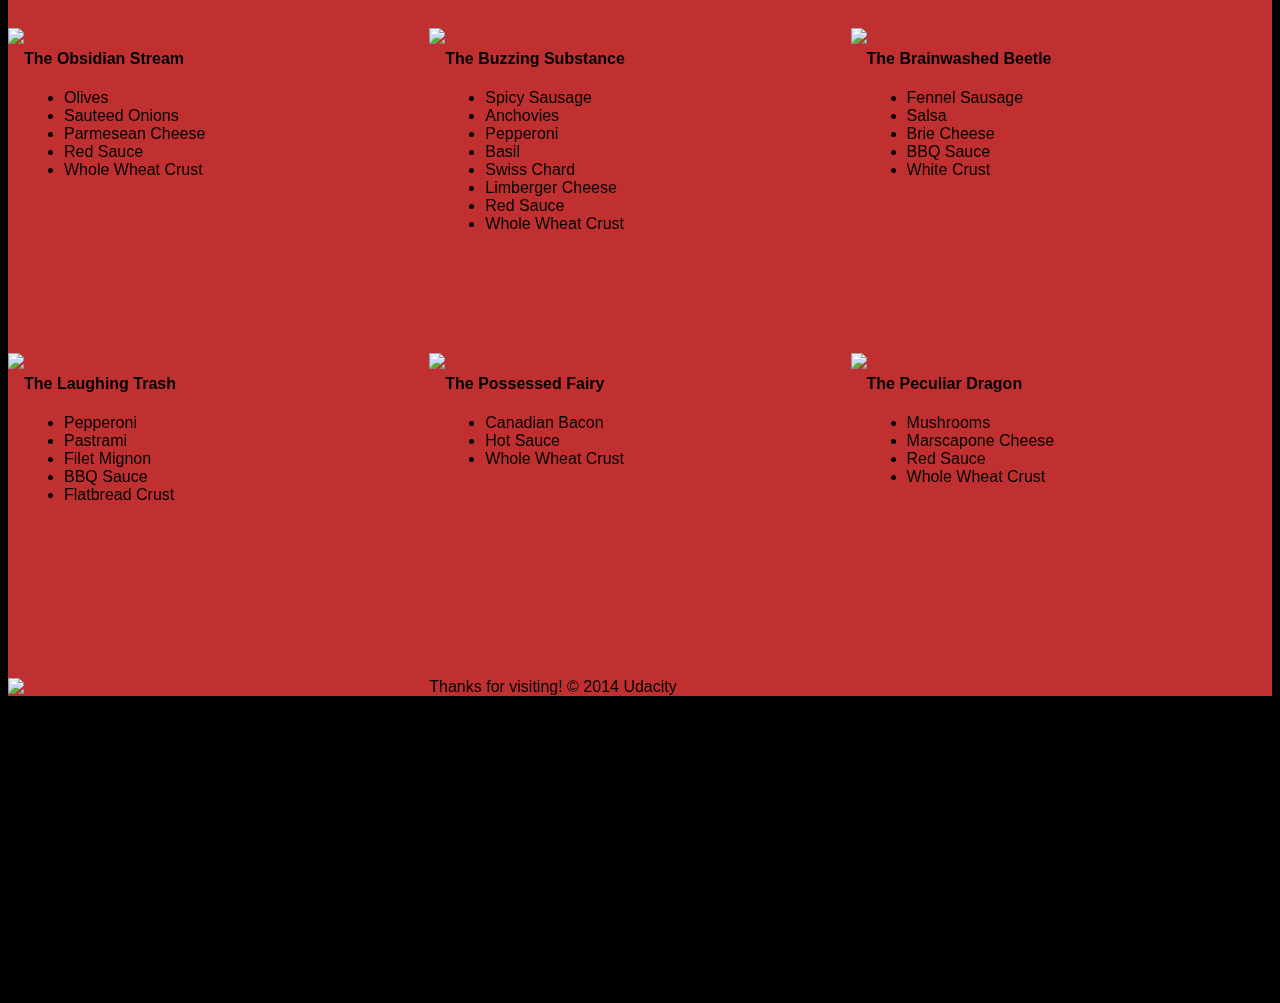
==== commit 22262171: "update" ====
--- a/views/pizza.html
+++ b/views/pizza.html
@@ -121,7 +121,7 @@
           </div>
           <div id="pizza1" class="randomPizzaContainer" style="width:33.33%; height: 325px;">
             <div style="width:35%">
-              <img src="images/optimized-pizzeria.png" class="img-responsive">
+              <img src="images/pizzeria-lg.jpg" class="img-responsive">
             </div>
             <div style="width:65%">
               <h4>The Cameron Special</h4>
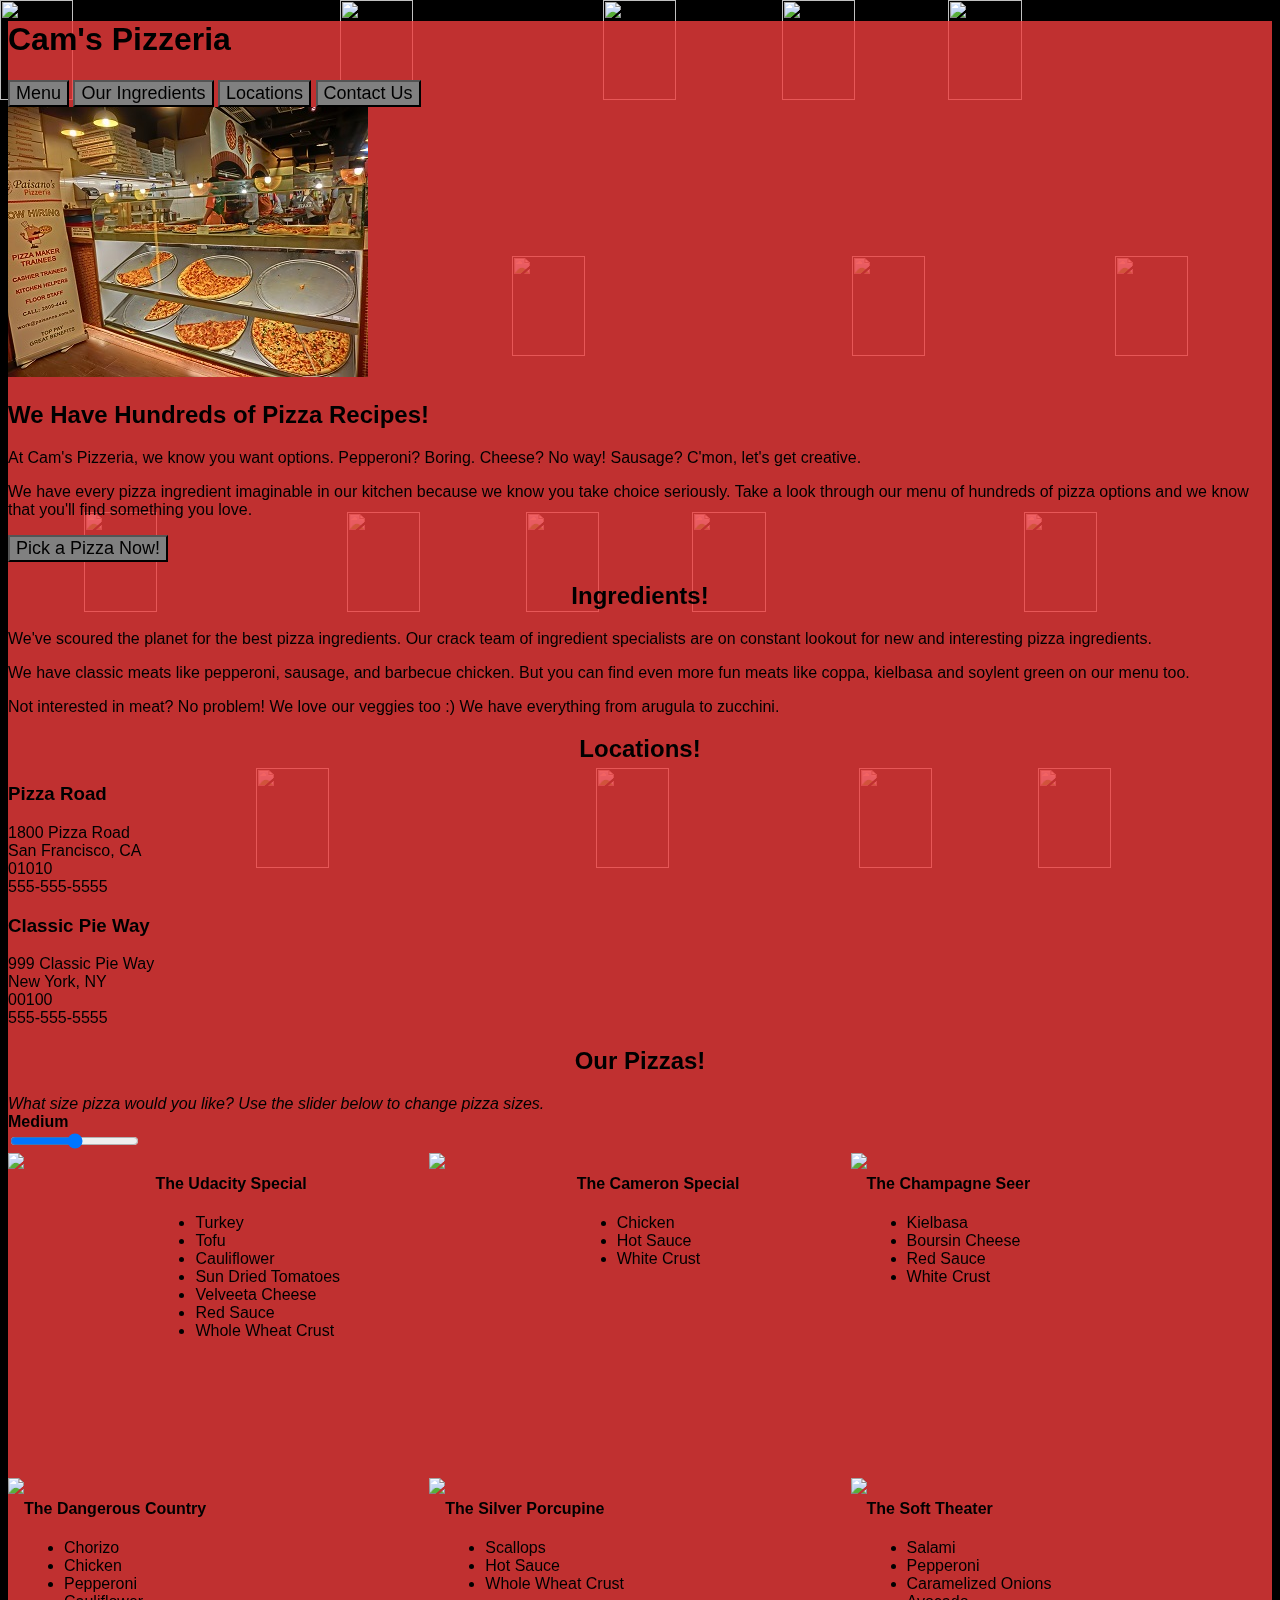
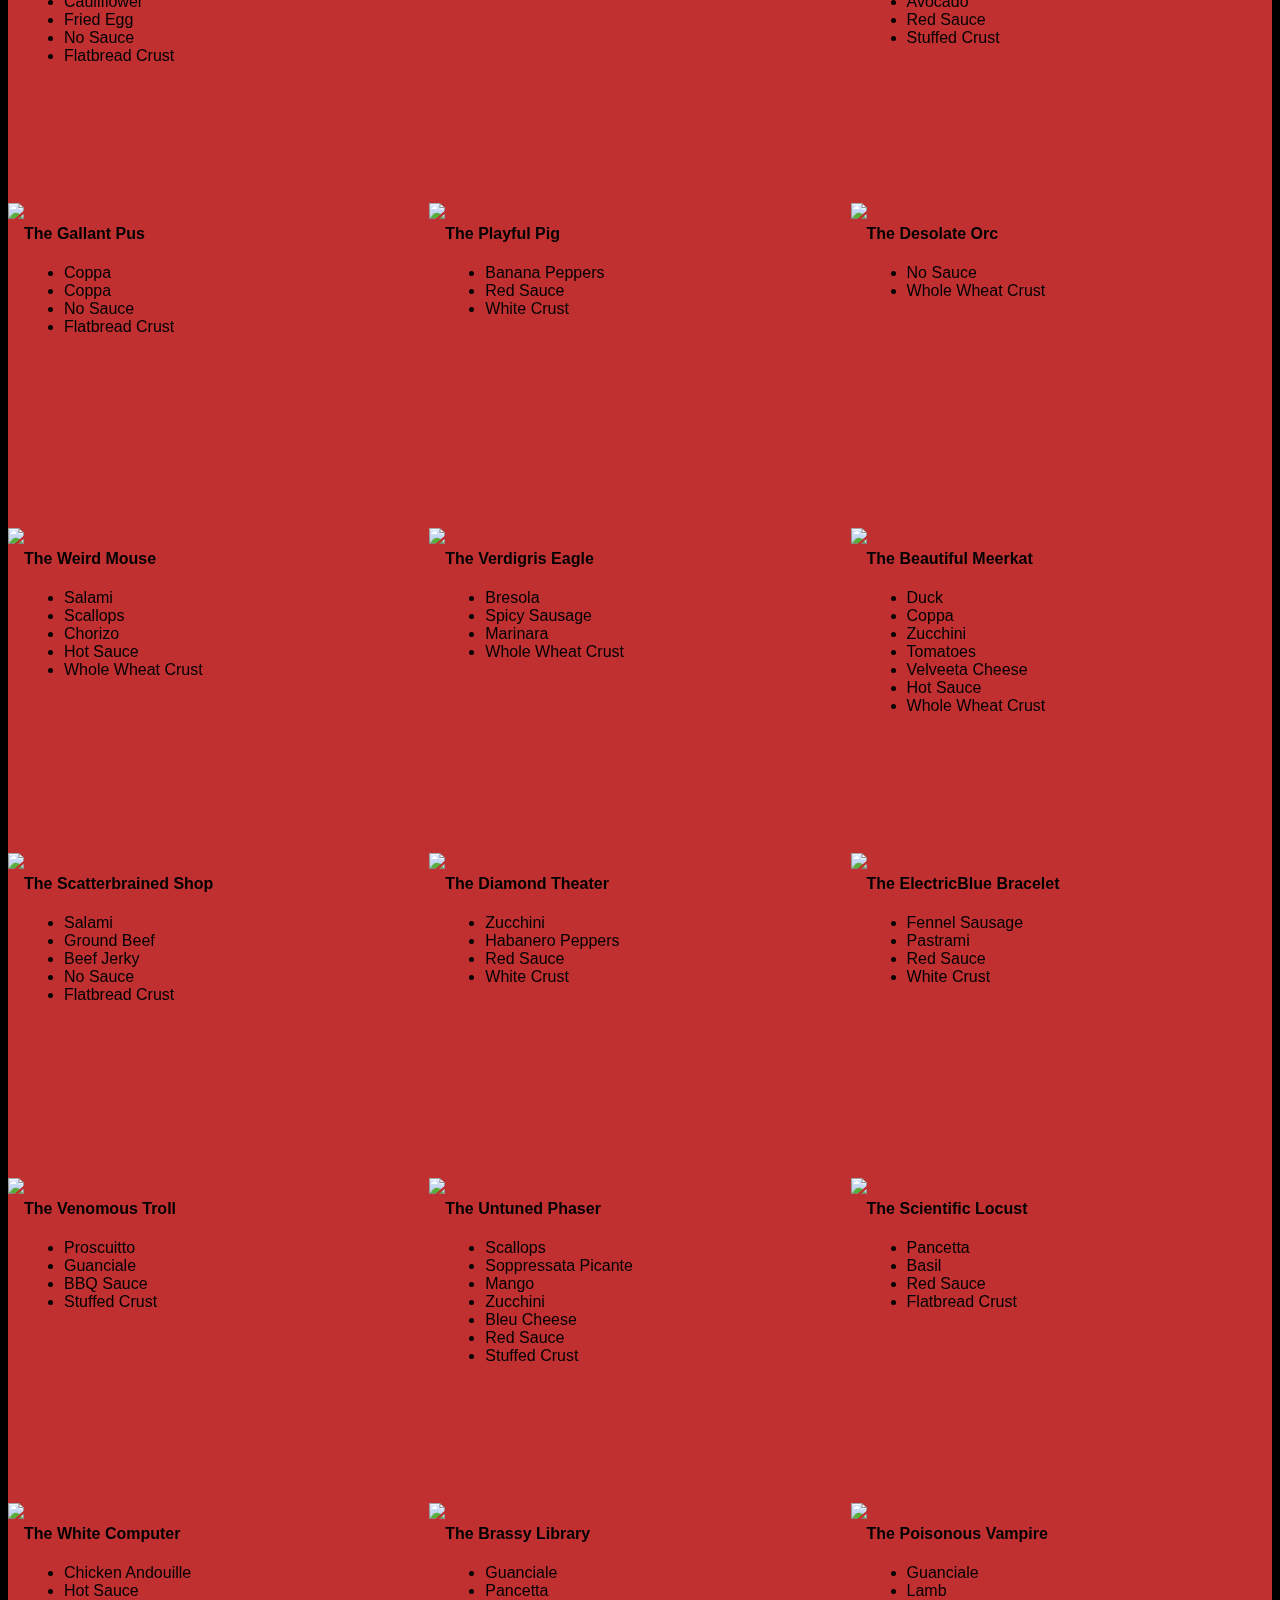
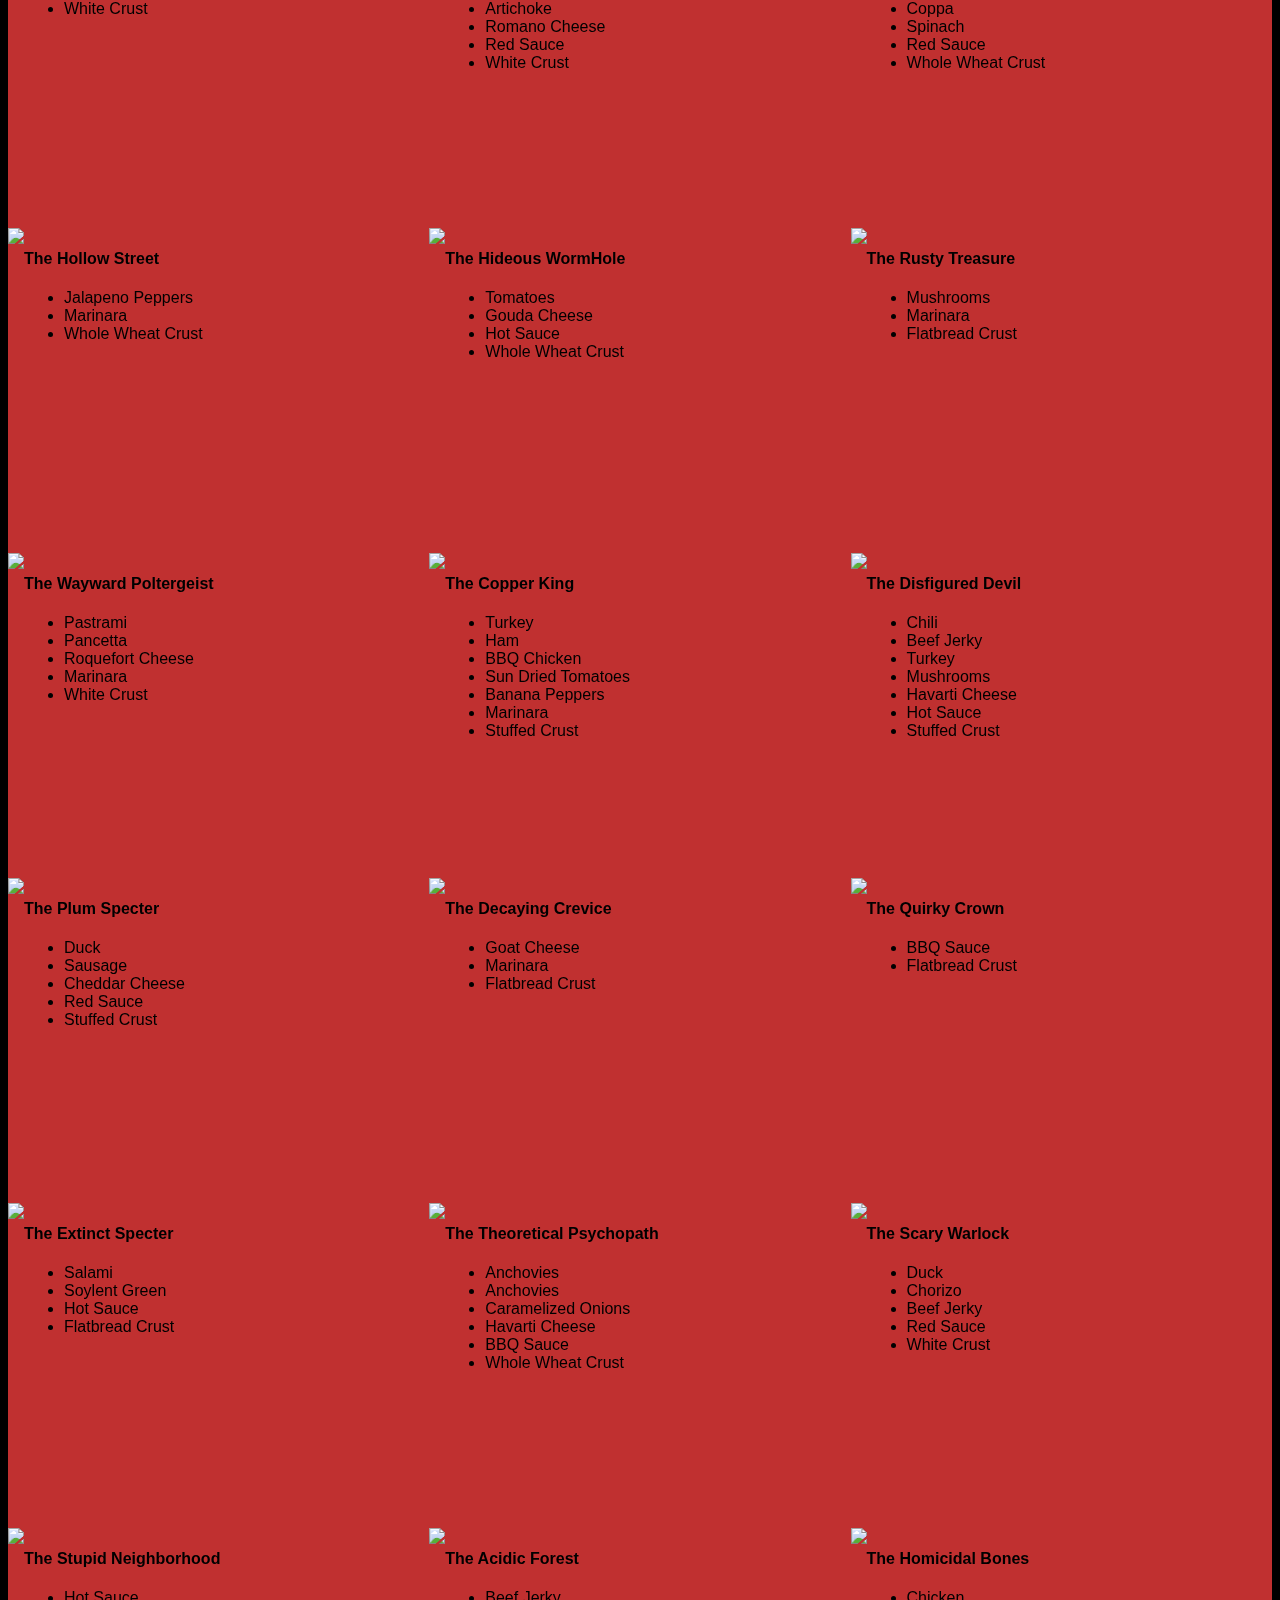
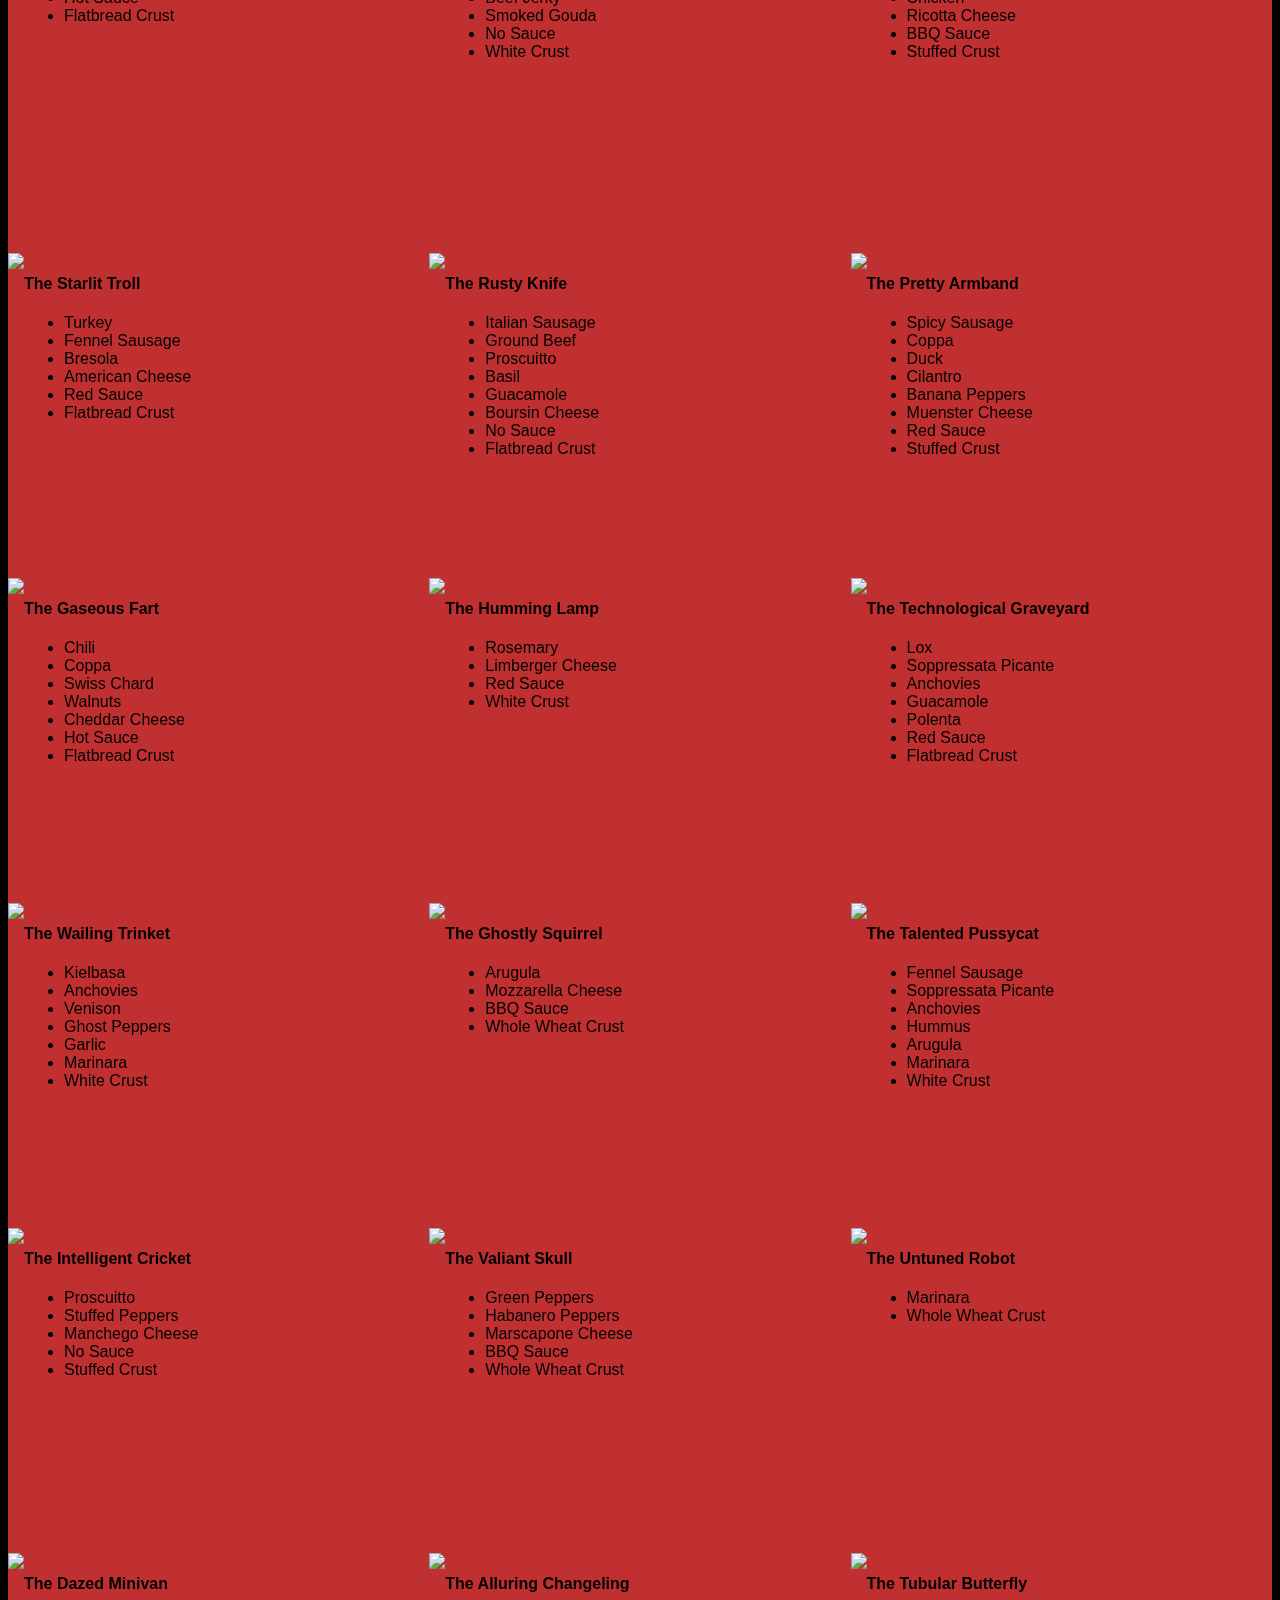
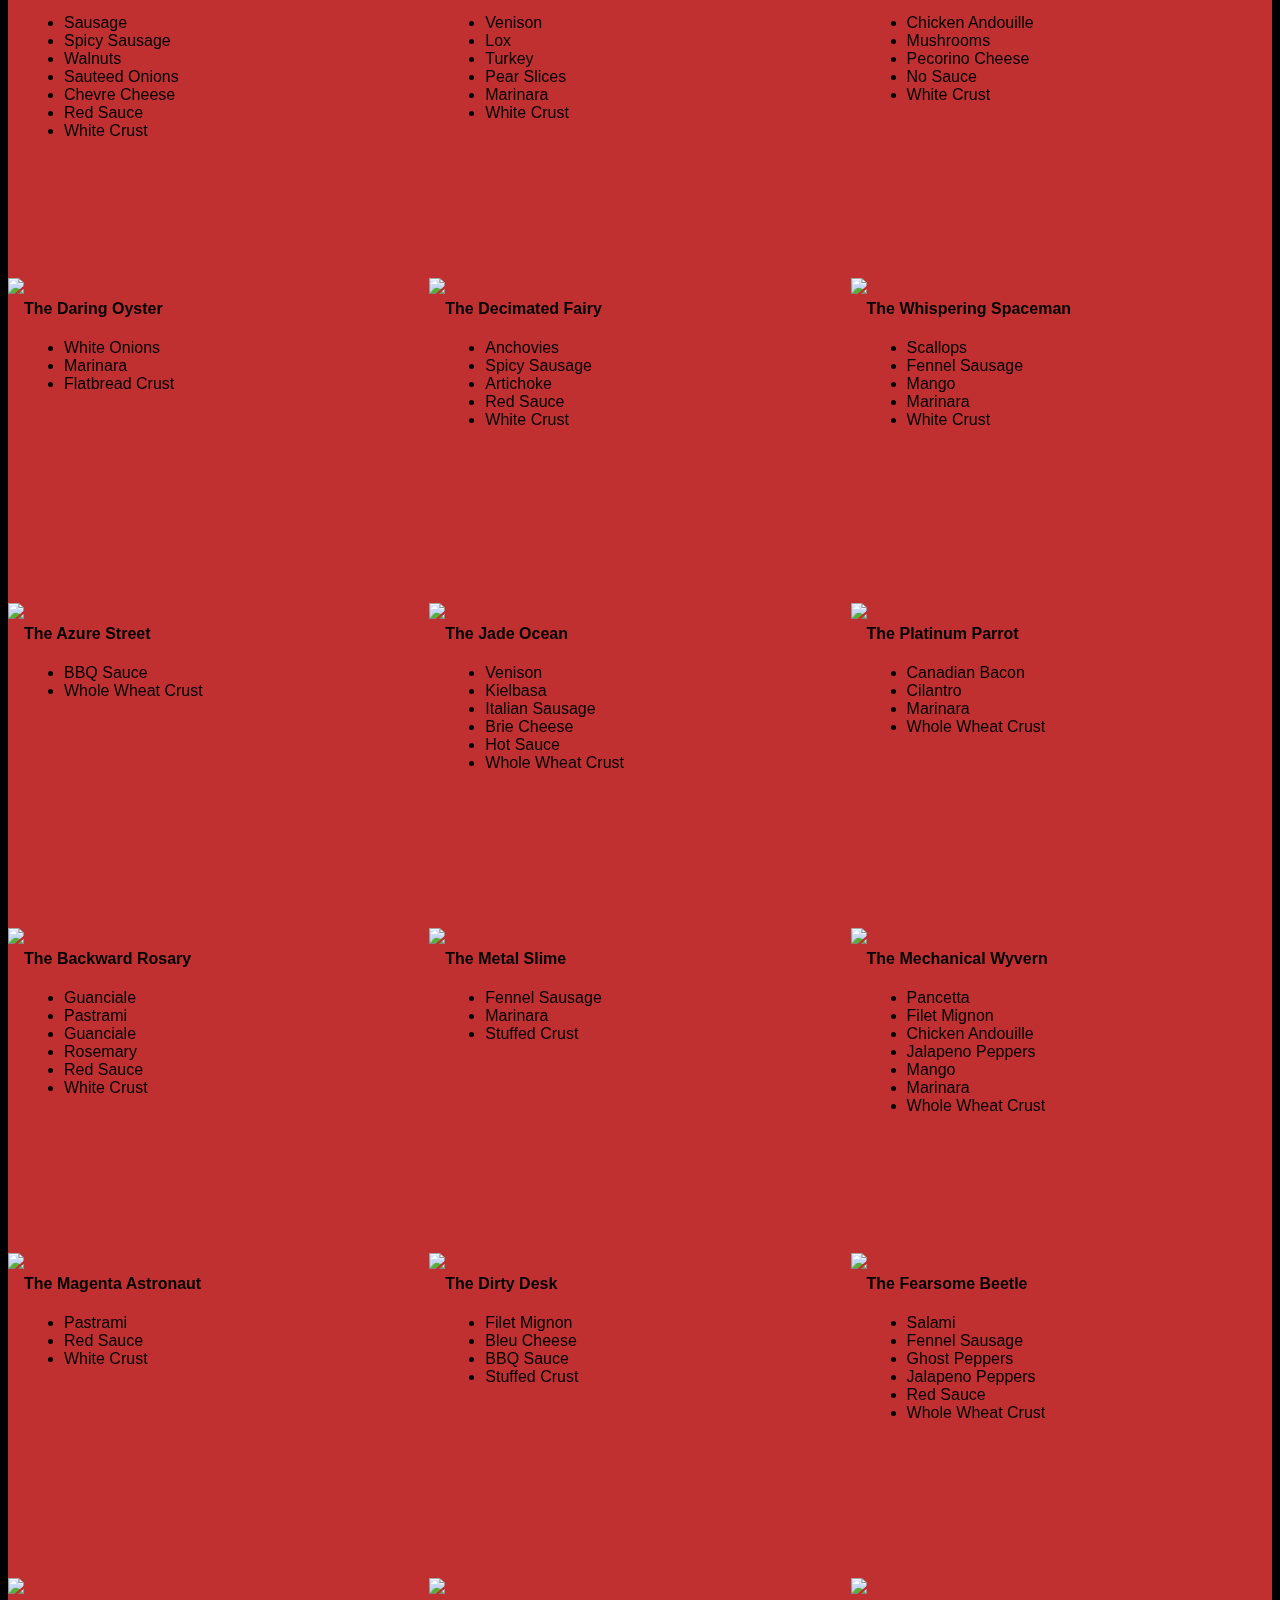
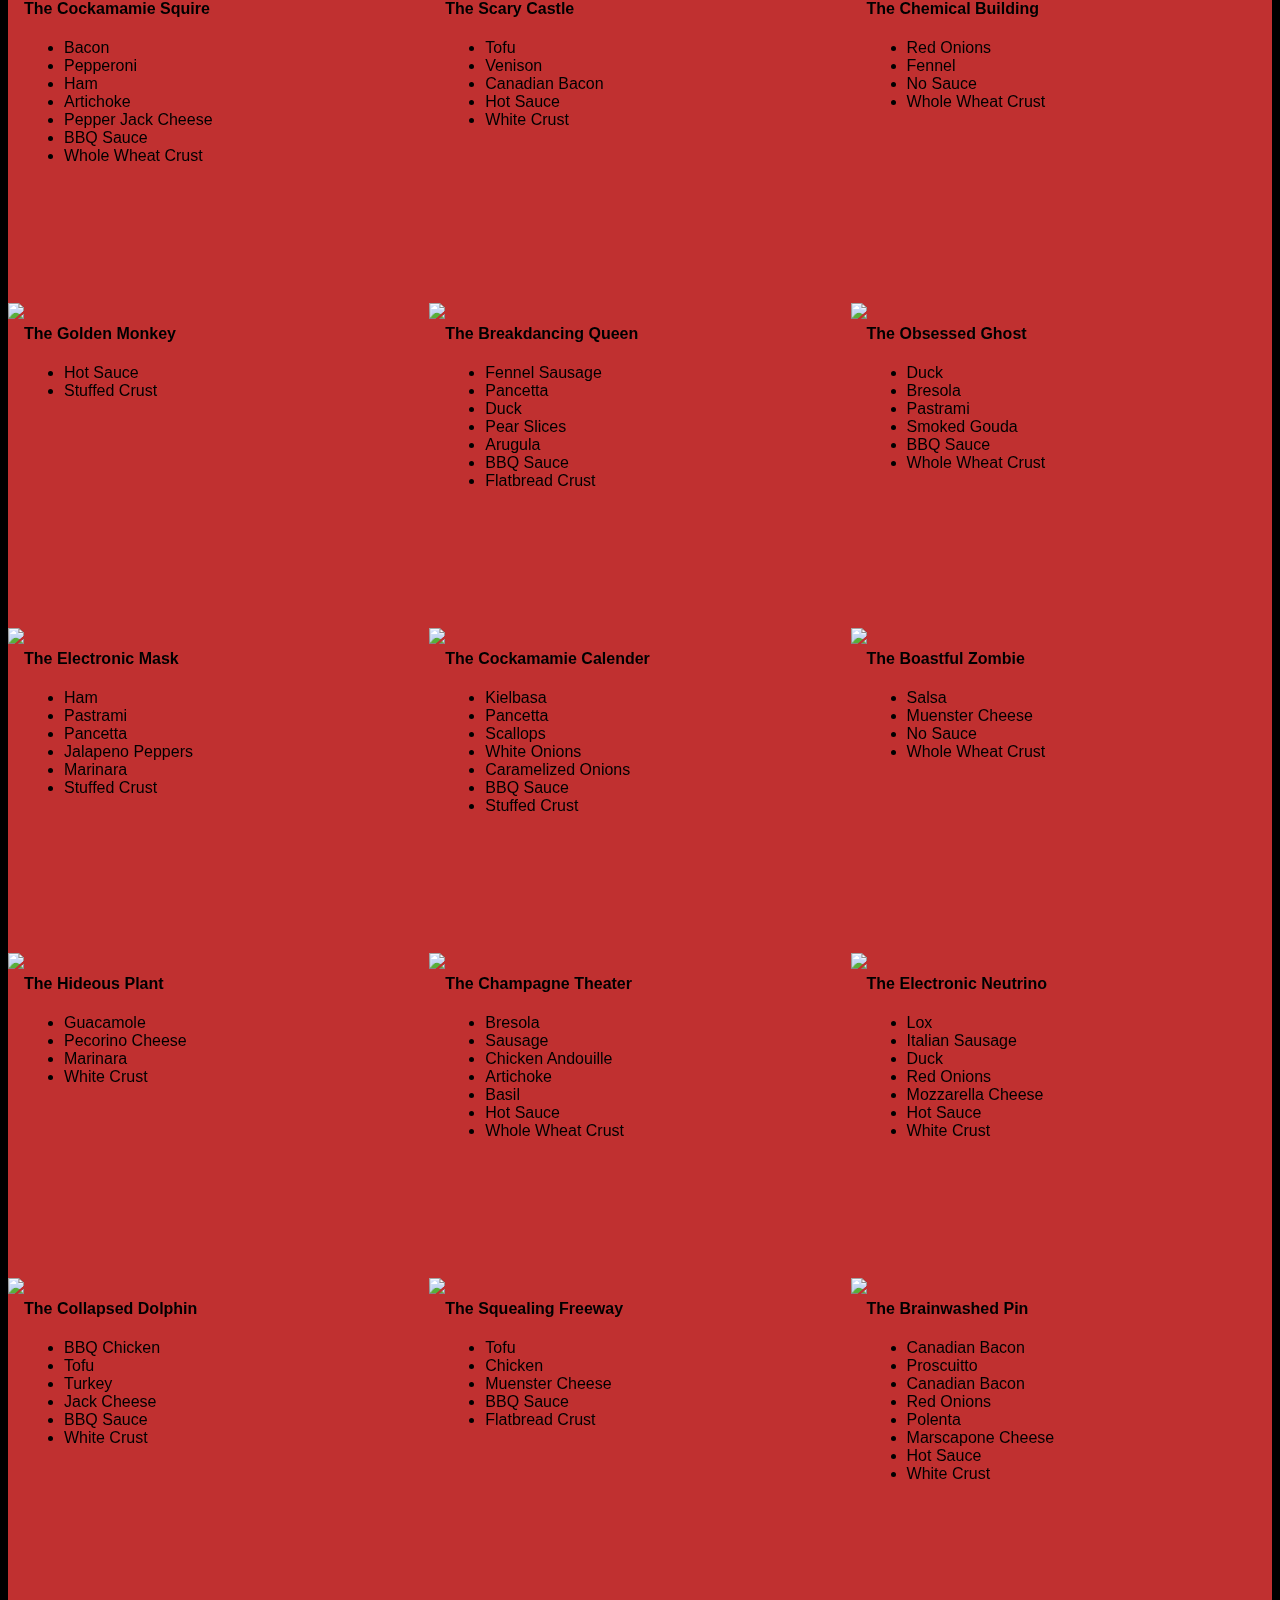
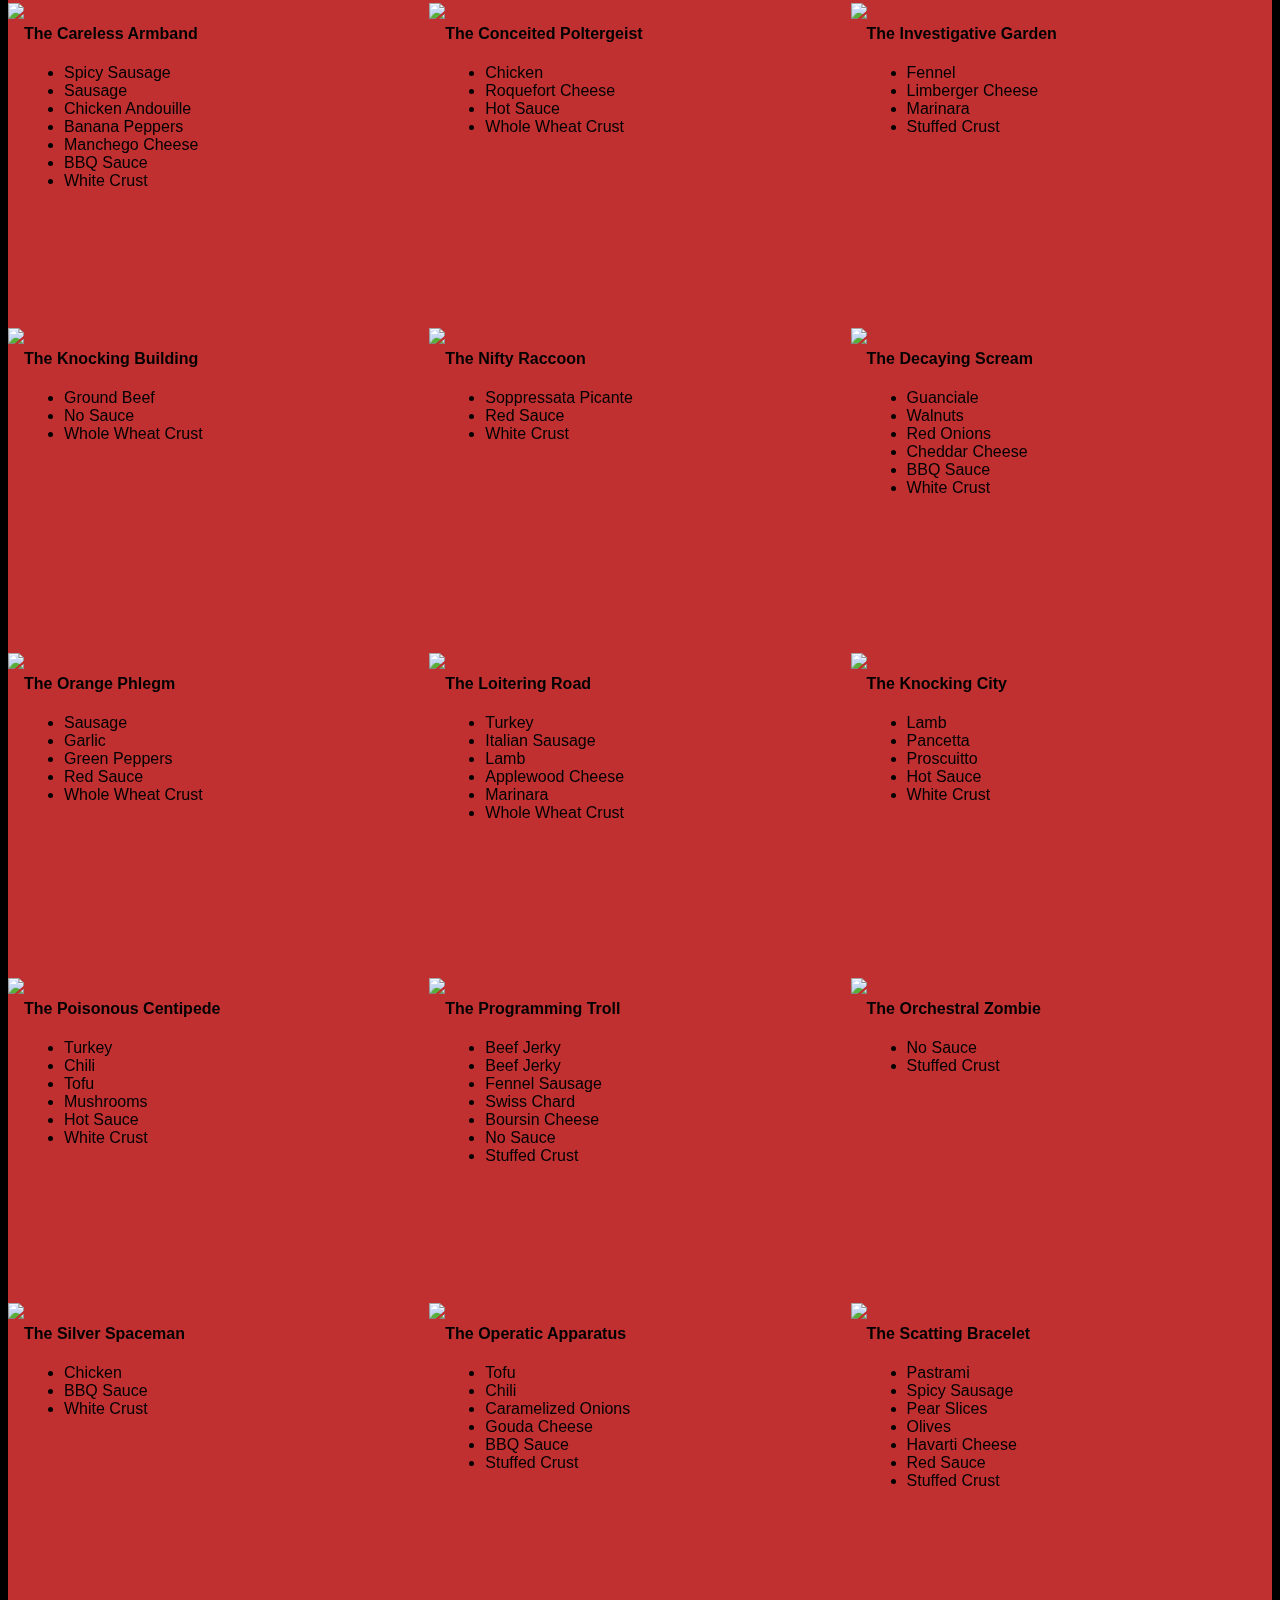
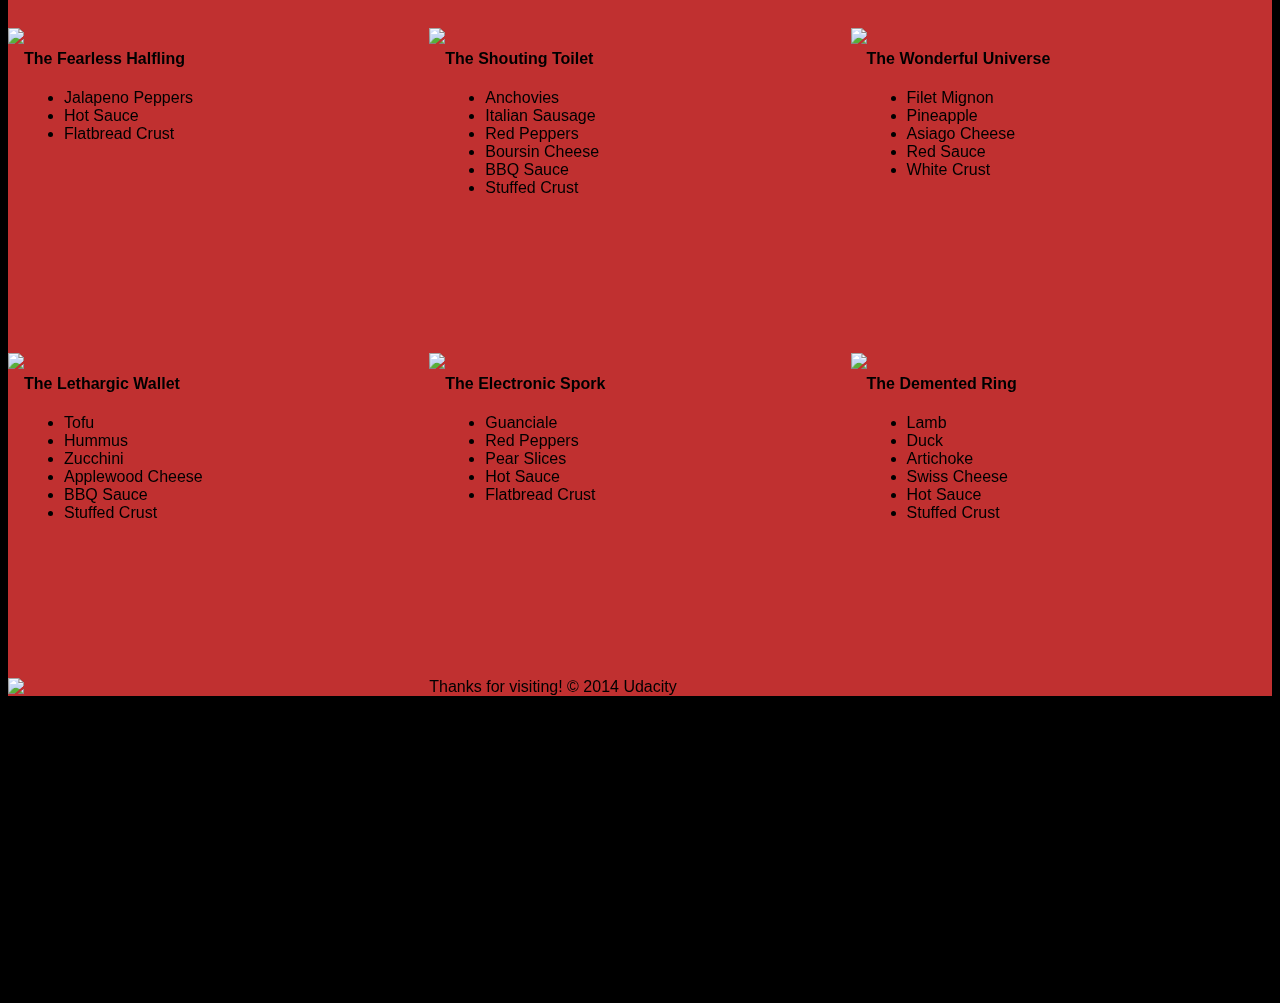
==== commit 0eb699f2: "update" ====
--- a/views/pizza.html
+++ b/views/pizza.html
@@ -121,7 +121,7 @@
           </div>
           <div id="pizza1" class="randomPizzaContainer" style="width:33.33%; height: 325px;">
             <div style="width:35%">
-              <img src="images/pizzeria-lg.jpg" class="img-responsive">
+              <img src="images/pizza.png" class="img-responsive">
             </div>
             <div style="width:65%">
               <h4>The Cameron Special</h4>
